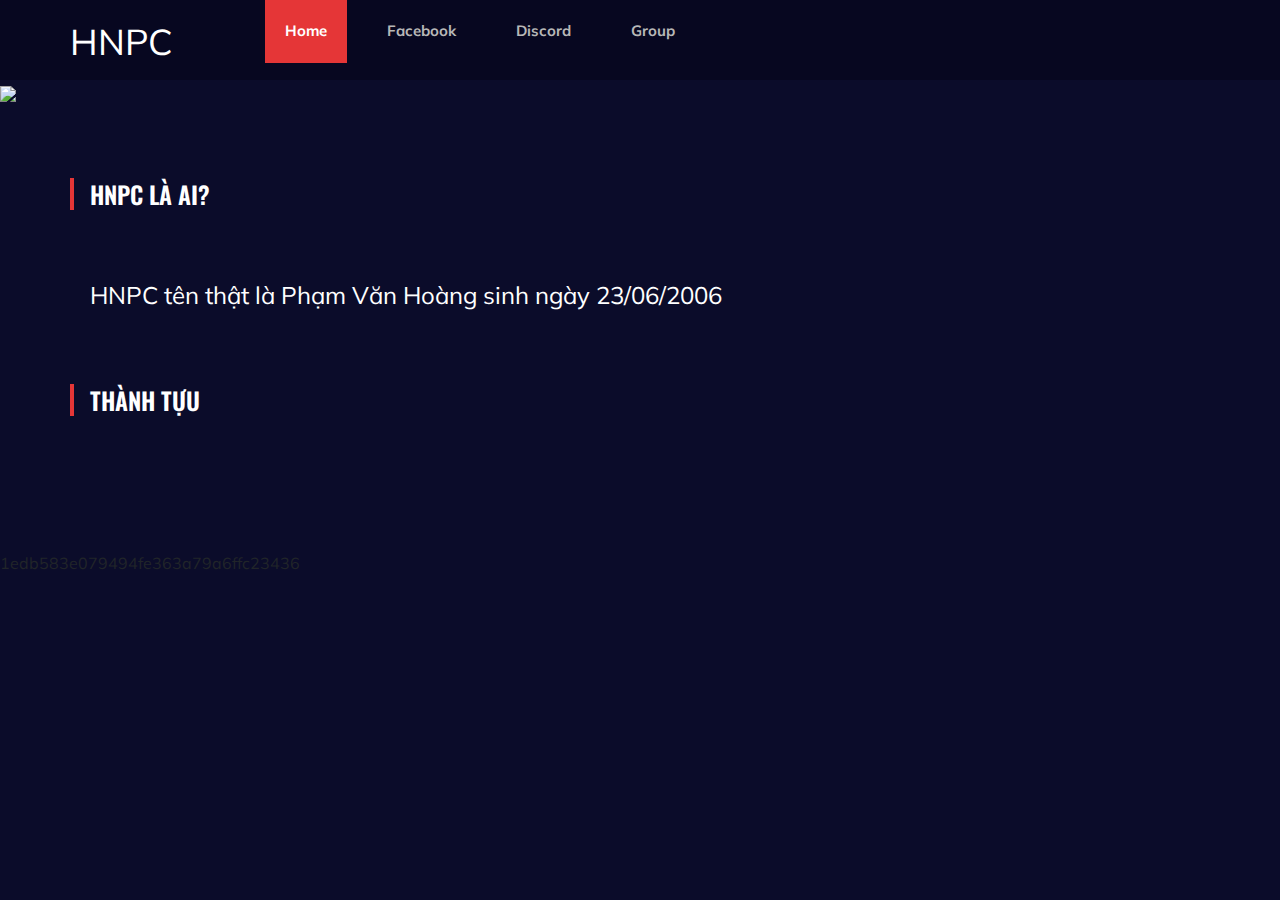
==== index.html @ 7e0d6da2 "mcm" ====
<!DOCTYPE html>
<html lang="zxx">

<head>
    <meta charset="UTF-8">
    <meta name="description" content="Hoàng Nghiền PC - Nhà thiết kế đồ họa">
    <!-- <meta name="keywords" content=""> -->
    <meta name="viewport" content="width=device-width, initial-scale=1.0">
    <meta http-equiv="X-UA-Compatible" content="ie=edge">
    <title>Hoàng Nghiền PC</title>

    <link rel="icon" type="image/x-icon" href="https://scontent.fhan14-2.fna.fbcdn.net/v/t39.30808-6/361406792_1124170755653094_7862707596495150521_n.jpg?_nc_cat=100&cb=99be929b-3346023f&ccb=1-7&_nc_sid=09cbfe&_nc_ohc=GON7nW3yxoQAX_5pI6u&_nc_ht=scontent.fhan14-2.fna&oh=00_AfD_HS1ZX5LnNUnG0liphvD5JGW-tlAgo3LT6BkPPVdLrw&oe=64C5B4A1" />

    <!-- Google Font -->
    <link href="https://fonts.googleapis.com/css2?family=Oswald:wght@300;400;500;600;700&display=swap" rel="stylesheet">
    <link href="https://fonts.googleapis.com/css2?family=Mulish:wght@300;400;500;600;700;800;900&display=swap" rel="stylesheet">

    <!-- Css Styles -->
    <link rel="stylesheet" href="css/bootstrap.min.css" type="text/css">
    <link rel="stylesheet" href="css/font-awesome.min.css" type="text/css">
    <link rel="stylesheet" href="css/elegant-icons.css" type="text/css">
    <link rel="stylesheet" href="css/plyr.css" type="text/css">
    <link rel="stylesheet" href="css/nice-select.css" type="text/css">
    <link rel="stylesheet" href="css/owl.carousel.min.css" type="text/css">
    <link rel="stylesheet" href="css/slicknav.min.css" type="text/css">
    <link rel="stylesheet" href="css/style.css" type="text/css">

    <!-- javascript -->
    <script src="main.js"></script>
</head>

<body>
    <!-- thanh menu -->
    <header class="header">
        <div class="container">
            <div class="row">
                <div class="col-lg-2">
                    <div class="header__logo">
                        <a href="/">
                            <h2>HNPC</h2>
                        </a>
                    </div>
                </div>
                <div class="col-lg-8">
                    <div class="header__nav">
                        <nav class="header__menu mobile-menu">
                            <ul>
                                <li class="active"><a href="#">Home</a></li>
                                
                                <li><a href="https://www.facebook.com/hoang.pham236" target="_blank">Facebook</a></li>
                                <li><a href="https://discord.gg/KnF3zbBE72" target="blank">Discord</a></li>
                                <!-- <li><a href="./blog.html">Contacts</a></li> -->
                                <li><a href="https://www.facebook.com/groups/anime.daytime/">Group</a></li>
                            </ul>
                        </nav>
                    </div>
                </div>
                
            </div>
            <div id="mobile-menu-wrap"></div>
        </div>
    </header>

 <img src="https://scontent.fhan2-3.fna.fbcdn.net/v/t39.30808-6/367999731_1140665440670292_5129583768123472260_n.png?_nc_cat=111&ccb=1-7&_nc_sid=e3f864&_nc_ohc=1h3F0b_g-RoAX_cXSsn&_nc_ht=scontent.fhan2-3.fna&oh=00_AfDlmgV_z2hojPl4GbVsZe6TGpI0APqPNJpWd9ftsTf4Nw&oe=64E1947D">

<!-- Product Section Begin -->
<section class="product spad">
    <div class="container">
        <div class="row">
            <div class="col-lg-8">
                <div class="trending__product">
                    <div class="row">
                        <div class="col-lg-8 col-md-8 col-sm-8">
                            <div class="section-title">
                                <h4>HNPC LÀ AI?</h4>
                                </div>   
                            </div>
                        </div>    
                    </div>
                </div>   
            </div>            
        </div>
    </section>
    
    <div>
        <h4 class="info">HNPC tên thật là Phạm Văn Hoàng sinh ngày 23/06/2006</h4>  
    </div>

    <section class="product spad">
        <div class="container">
            <div class="row">
                <div class="col-lg-8">
                    <div class="trending__product">
                        <div class="row">
                            <div class="col-lg-8 col-md-8 col-sm-8">
                                <div class="section-title">
                                    <h4>THÀNH TỰU</h4>
                                </div>   
                            </div>
                        </div>    
                    </div>
                </div>   
            </div>            
        </div>
    </section>

     <!-- Js Plugins -->
     <script src="https://baclethanxa.me/js/jquery-3.3.1.min.js"></script>
     <script src="https://baclethanxa.me/js/bootstrap.min.js"></script>
     <script src="https://baclethanxa.me/js/player.js"></script>
     <script src="https://baclethanxa.me/js/jquery.nice-select.min.js"></script>
     <script src="https://baclethanxa.me/js/mixitup.min.js"></script>
     <script src="https://baclethanxa.me/js/jquery.slicknav.js"></script>
     <script src="https://baclethanxa.me/js/owl.carousel.min.js"></script>
     <script src="js/main.js"></script>


     <!-- Messenger Plugin chat Code -->
    <div id="fb-root"></div>

    <!-- Your Plugin chat code -->
    <div id="fb-customer-chat" class="fb-customerchat">
    </div>

    <script>
      var chatbox = document.getElementById('fb-customer-chat');
      chatbox.setAttribute("page_id", "104730582729341");
      chatbox.setAttribute("attribution", "biz_inbox");
    </script>

    <!-- Your SDK code -->
    <script>
      window.fbAsyncInit = function() {
        FB.init({
          xfbml            : true,
          version          : 'v17.0'
        });
      };

      (function(d, s, id) {
        var js, fjs = d.getElementsByTagName(s)[0];
        if (d.getElementById(id)) return;
        js = d.createElement(s); js.id = id;
        js.src = 'https://connect.facebook.net/vi_VN/sdk/xfbml.customerchat.js';
        fjs.parentNode.insertBefore(js, fjs);
      }(document, 'script', 'facebook-jssdk'));
    </script>

      

</body>
1edb583e079494fe363a79a6ffc23436
---- css/elegant-icons.css ----
@font-face {
	font-family: 'ElegantIcons';
	src:url('../fonts/ElegantIcons.eot');
	src:url('../fonts/ElegantIcons.eot?#iefix') format('embedded-opentype'),
		url('../fonts/ElegantIcons.woff') format('woff'),
		url('../fonts/ElegantIcons.ttf') format('truetype'),
		url('../fonts/ElegantIcons.svg#ElegantIcons') format('svg');
	font-weight: normal;
	font-style: normal;
}

/* Use the following CSS code if you want to use data attributes for inserting your icons */
[data-icon]:before {
	font-family: 'ElegantIcons';
	content: attr(data-icon);
	speak: none;
	font-weight: normal;
	font-variant: normal;
	text-transform: none;
	line-height: 1;
	-webkit-font-smoothing: antialiased;
	-moz-osx-font-smoothing: grayscale;
}

/* Use the following CSS code if you want to have a class per icon */
/*
Instead of a list of all class selectors,
you can use the generic selector below, but it's slower:
[class*="your-class-prefix"] {
*/
.arrow_up, .arrow_down, .arrow_left, .arrow_right, .arrow_left-up, .arrow_right-up, .arrow_right-down, .arrow_left-down, .arrow-up-down, .arrow_up-down_alt, .arrow_left-right_alt, .arrow_left-right, .arrow_expand_alt2, .arrow_expand_alt, .arrow_condense, .arrow_expand, .arrow_move, .arrow_carrot-up, .arrow_carrot-down, .arrow_carrot-left, .arrow_carrot-right, .arrow_carrot-2up, .arrow_carrot-2down, .arrow_carrot-2left, .arrow_carrot-2right, .arrow_carrot-up_alt2, .arrow_carrot-down_alt2, .arrow_carrot-left_alt2, .arrow_carrot-right_alt2, .arrow_carrot-2up_alt2, .arrow_carrot-2down_alt2, .arrow_carrot-2left_alt2, .arrow_carrot-2right_alt2, .arrow_triangle-up, .arrow_triangle-down, .arrow_triangle-left, .arrow_triangle-right, .arrow_triangle-up_alt2, .arrow_triangle-down_alt2, .arrow_triangle-left_alt2, .arrow_triangle-right_alt2, .arrow_back, .icon_minus-06, .icon_plus, .icon_close, .icon_check, .icon_minus_alt2, .icon_plus_alt2, .icon_close_alt2, .icon_check_alt2, .icon_zoom-out_alt, .icon_zoom-in_alt, .icon_search, .icon_box-empty, .icon_box-selected, .icon_minus-box, .icon_plus-box, .icon_box-checked, .icon_circle-empty, .icon_circle-slelected, .icon_stop_alt2, .icon_stop, .icon_pause_alt2, .icon_pause, .icon_menu, .icon_menu-square_alt2, .icon_menu-circle_alt2, .icon_ul, .icon_ol, .icon_adjust-horiz, .icon_adjust-vert, .icon_document_alt, .icon_documents_alt, .icon_pencil, .icon_pencil-edit_alt, .icon_pencil-edit, .icon_folder-alt, .icon_folder-open_alt, .icon_folder-add_alt, .icon_info_alt, .icon_error-oct_alt, .icon_error-circle_alt, .icon_error-triangle_alt, .icon_question_alt2, .icon_question, .icon_comment_alt, .icon_chat_alt, .icon_vol-mute_alt, .icon_volume-low_alt, .icon_volume-high_alt, .icon_quotations, .icon_quotations_alt2, .icon_clock_alt, .icon_lock_alt, .icon_lock-open_alt, .icon_key_alt, .icon_cloud_alt, .icon_cloud-upload_alt, .icon_cloud-download_alt, .icon_image, .icon_images, .icon_lightbulb_alt, .icon_gift_alt, .icon_house_alt, .icon_genius, .icon_mobile, .icon_tablet, .icon_laptop, .icon_desktop, .icon_camera_alt, .icon_mail_alt, .icon_cone_alt, .icon_ribbon_alt, .icon_bag_alt, .icon_creditcard, .icon_cart_alt, .icon_paperclip, .icon_tag_alt, .icon_tags_alt, .icon_trash_alt, .icon_cursor_alt, .icon_mic_alt, .icon_compass_alt, .icon_pin_alt, .icon_pushpin_alt, .icon_map_alt, .icon_drawer_alt, .icon_toolbox_alt, .icon_book_alt, .icon_calendar, .icon_film, .icon_table, .icon_contacts_alt, .icon_headphones, .icon_lifesaver, .icon_piechart, .icon_refresh, .icon_link_alt, .icon_link, .icon_loading, .icon_blocked, .icon_archive_alt, .icon_heart_alt, .icon_star_alt, .icon_star-half_alt, .icon_star, .icon_star-half, .icon_tools, .icon_tool, .icon_cog, .icon_cogs, .arrow_up_alt, .arrow_down_alt, .arrow_left_alt, .arrow_right_alt, .arrow_left-up_alt, .arrow_right-up_alt, .arrow_right-down_alt, .arrow_left-down_alt, .arrow_condense_alt, .arrow_expand_alt3, .arrow_carrot_up_alt, .arrow_carrot-down_alt, .arrow_carrot-left_alt, .arrow_carrot-right_alt, .arrow_carrot-2up_alt, .arrow_carrot-2dwnn_alt, .arrow_carrot-2left_alt, .arrow_carrot-2right_alt, .arrow_triangle-up_alt, .arrow_triangle-down_alt, .arrow_triangle-left_alt, .arrow_triangle-right_alt, .icon_minus_alt, .icon_plus_alt, .icon_close_alt, .icon_check_alt, .icon_zoom-out, .icon_zoom-in, .icon_stop_alt, .icon_menu-square_alt, .icon_menu-circle_alt, .icon_document, .icon_documents, .icon_pencil_alt, .icon_folder, .icon_folder-open, .icon_folder-add, .icon_folder_upload, .icon_folder_download, .icon_info, .icon_error-circle, .icon_error-oct, .icon_error-triangle, .icon_question_alt, .icon_comment, .icon_chat, .icon_vol-mute, .icon_volume-low, .icon_volume-high, .icon_quotations_alt, .icon_clock, .icon_lock, .icon_lock-open, .icon_key, .icon_cloud, .icon_cloud-upload, .icon_cloud-download, .icon_lightbulb, .icon_gift, .icon_house, .icon_camera, .icon_mail, .icon_cone, .icon_ribbon, .icon_bag, .icon_cart, .icon_tag, .icon_tags, .icon_trash, .icon_cursor, .icon_mic, .icon_compass, .icon_pin, .icon_pushpin, .icon_map, .icon_drawer, .icon_toolbox, .icon_book, .icon_contacts, .icon_archive, .icon_heart, .icon_profile, .icon_group, .icon_grid-2x2, .icon_grid-3x3, .icon_music, .icon_pause_alt, .icon_phone, .icon_upload, .icon_download, .social_facebook, .social_twitter, .social_pinterest, .social_googleplus, .social_tumblr, .social_tumbleupon, .social_wordpress, .social_instagram, .social_dribbble, .social_vimeo, .social_linkedin, .social_rss, .social_deviantart, .social_share, .social_myspace, .social_skype, .social_youtube, .social_picassa, .social_googledrive, .social_flickr, .social_blogger, .social_spotify, .social_delicious, .social_facebook_circle, .social_twitter_circle, .social_pinterest_circle, .social_googleplus_circle, .social_tumblr_circle, .social_stumbleupon_circle, .social_wordpress_circle, .social_instagram_circle, .social_dribbble_circle, .social_vimeo_circle, .social_linkedin_circle, .social_rss_circle, .social_deviantart_circle, .social_share_circle, .social_myspace_circle, .social_skype_circle, .social_youtube_circle, .social_picassa_circle, .social_googledrive_alt2, .social_flickr_circle, .social_blogger_circle, .social_spotify_circle, .social_delicious_circle, .social_facebook_square, .social_twitter_square, .social_pinterest_square, .social_googleplus_square, .social_tumblr_square, .social_stumbleupon_square, .social_wordpress_square, .social_instagram_square, .social_dribbble_square, .social_vimeo_square, .social_linkedin_square, .social_rss_square, .social_deviantart_square, .social_share_square, .social_myspace_square, .social_skype_square, .social_youtube_square, .social_picassa_square, .social_googledrive_square, .social_flickr_square, .social_blogger_square, .social_spotify_square, .social_delicious_square, .icon_printer, .icon_calulator, .icon_building, .icon_floppy, .icon_drive, .icon_search-2, .icon_id, .icon_id-2, .icon_puzzle, .icon_like, .icon_dislike, .icon_mug, .icon_currency, .icon_wallet, .icon_pens, .icon_easel, .icon_flowchart, .icon_datareport, .icon_briefcase, .icon_shield, .icon_percent, .icon_globe, .icon_globe-2, .icon_target, .icon_hourglass, .icon_balance, .icon_rook, .icon_printer-alt, .icon_calculator_alt, .icon_building_alt, .icon_floppy_alt, .icon_drive_alt, .icon_search_alt, .icon_id_alt, .icon_id-2_alt, .icon_puzzle_alt, .icon_like_alt, .icon_dislike_alt, .icon_mug_alt, .icon_currency_alt, .icon_wallet_alt, .icon_pens_alt, .icon_easel_alt, .icon_flowchart_alt, .icon_datareport_alt, .icon_briefcase_alt, .icon_shield_alt, .icon_percent_alt, .icon_globe_alt, .icon_clipboard {
	font-family: 'ElegantIcons';
	speak: none;
	font-style: normal;
	font-weight: normal;
	font-variant: normal;
	text-transform: none;
	line-height: 1;
	-webkit-font-smoothing: antialiased;
}
.arrow_up:before {
	content: "\21";
}
.arrow_down:before {
	content: "\22";
}
.arrow_left:before {
	content: "\23";
}
.arrow_right:before {
	content: "\24";
}
.arrow_left-up:before {
	content: "\25";
}
.arrow_right-up:before {
	content: "\26";
}
.arrow_right-down:before {
	content: "\27";
}
.arrow_left-down:before {
	content: "\28";
}
.arrow-up-down:before {
	content: "\29";
}
.arrow_up-down_alt:before {
	content: "\2a";
}
.arrow_left-right_alt:before {
	content: "\2b";
}
.arrow_left-right:before {
	content: "\2c";
}
.arrow_expand_alt2:before {
	content: "\2d";
}
.arrow_expand_alt:before {
	content: "\2e";
}
.arrow_condense:before {
	content: "\2f";
}
.arrow_expand:before {
	content: "\30";
}
.arrow_move:before {
	content: "\31";
}
.arrow_carrot-up:before {
	content: "\32";
}
.arrow_carrot-down:before {
	content: "\33";
}
.arrow_carrot-left:before {
	content: "\34";
}
.arrow_carrot-right:before {
	content: "\35";
}
.arrow_carrot-2up:before {
	content: "\36";
}
.arrow_carrot-2down:before {
	content: "\37";
}
.arrow_carrot-2left:before {
	content: "\38";
}
.arrow_carrot-2right:before {
	content: "\39";
}
.arrow_carrot-up_alt2:before {
	content: "\3a";
}
.arrow_carrot-down_alt2:before {
	content: "\3b";
}
.arrow_carrot-left_alt2:before {
	content: "\3c";
}
.arrow_carrot-right_alt2:before {
	content: "\3d";
}
.arrow_carrot-2up_alt2:before {
	content: "\3e";
}
.arrow_carrot-2down_alt2:before {
	content: "\3f";
}
.arrow_carrot-2left_alt2:before {
	content: "\40";
}
.arrow_carrot-2right_alt2:before {
	content: "\41";
}
.arrow_triangle-up:before {
	content: "\42";
}
.arrow_triangle-down:before {
	content: "\43";
}
.arrow_triangle-left:before {
	content: "\44";
}
.arrow_triangle-right:before {
	content: "\45";
}
.arrow_triangle-up_alt2:before {
	content: "\46";
}
.arrow_triangle-down_alt2:before {
	content: "\47";
}
.arrow_triangle-left_alt2:before {
	content: "\48";
}
.arrow_triangle-right_alt2:before {
	content: "\49";
}
.arrow_back:before {
	content: "\4a";
}
.icon_minus-06:before {
	content: "\4b";
}
.icon_plus:before {
	content: "\4c";
}
.icon_close:before {
	content: "\4d";
}
.icon_check:before {
	content: "\4e";
}
.icon_minus_alt2:before {
	content: "\4f";
}
.icon_plus_alt2:before {
	content: "\50";
}
.icon_close_alt2:before {
	content: "\51";
}
.icon_check_alt2:before {
	content: "\52";
}
.icon_zoom-out_alt:before {
	content: "\53";
}
.icon_zoom-in_alt:before {
	content: "\54";
}
.icon_search:before {
	content: "\55";
}
.icon_box-empty:before {
	content: "\56";
}
.icon_box-selected:before {
	content: "\57";
}
.icon_minus-box:before {
	content: "\58";
}
.icon_plus-box:before {
	content: "\59";
}
.icon_box-checked:before {
	content: "\5a";
}
.icon_circle-empty:before {
	content: "\5b";
}
.icon_circle-slelected:before {
	content: "\5c";
}
.icon_stop_alt2:before {
	content: "\5d";
}
.icon_stop:before {
	content: "\5e";
}
.icon_pause_alt2:before {
	content: "\5f";
}
.icon_pause:before {
	content: "\60";
}
.icon_menu:before {
	content: "\61";
}
.icon_menu-square_alt2:before {
	content: "\62";
}
.icon_menu-circle_alt2:before {
	content: "\63";
}
.icon_ul:before {
	content: "\64";
}
.icon_ol:before {
	content: "\65";
}
.icon_adjust-horiz:before {
	content: "\66";
}
.icon_adjust-vert:before {
	content: "\67";
}
.icon_document_alt:before {
	content: "\68";
}
.icon_documents_alt:before {
	content: "\69";
}
.icon_pencil:before {
	content: "\6a";
}
.icon_pencil-edit_alt:before {
	content: "\6b";
}
.icon_pencil-edit:before {
	content: "\6c";
}
.icon_folder-alt:before {
	content: "\6d";
}
.icon_folder-open_alt:before {
	content: "\6e";
}
.icon_folder-add_alt:before {
	content: "\6f";
}
.icon_info_alt:before {
	content: "\70";
}
.icon_error-oct_alt:before {
	content: "\71";
}
.icon_error-circle_alt:before {
	content: "\72";
}
.icon_error-triangle_alt:before {
	content: "\73";
}
.icon_question_alt2:before {
	content: "\74";
}
.icon_question:before {
	content: "\75";
}
.icon_comment_alt:before {
	content: "\76";
}
.icon_chat_alt:before {
	content: "\77";
}
.icon_vol-mute_alt:before {
	content: "\78";
}
.icon_volume-low_alt:before {
	content: "\79";
}
.icon_volume-high_alt:before {
	content: "\7a";
}
.icon_quotations:before {
	content: "\7b";
}
.icon_quotations_alt2:before {
	content: "\7c";
}
.icon_clock_alt:before {
	content: "\7d";
}
.icon_lock_alt:before {
	content: "\7e";
}
.icon_lock-open_alt:before {
	content: "\e000";
}
.icon_key_alt:before {
	content: "\e001";
}
.icon_cloud_alt:before {
	content: "\e002";
}
.icon_cloud-upload_alt:before {
	content: "\e003";
}
.icon_cloud-download_alt:before {
	content: "\e004";
}
.icon_image:before {
	content: "\e005";
}
.icon_images:before {
	content: "\e006";
}
.icon_lightbulb_alt:before {
	content: "\e007";
}
.icon_gift_alt:before {
	content: "\e008";
}
.icon_house_alt:before {
	content: "\e009";
}
.icon_genius:before {
	content: "\e00a";
}
.icon_mobile:before {
	content: "\e00b";
}
.icon_tablet:before {
	content: "\e00c";
}
.icon_laptop:before {
	content: "\e00d";
}
.icon_desktop:before {
	content: "\e00e";
}
.icon_camera_alt:before {
	content: "\e00f";
}
.icon_mail_alt:before {
	content: "\e010";
}
.icon_cone_alt:before {
	content: "\e011";
}
.icon_ribbon_alt:before {
	content: "\e012";
}
.icon_bag_alt:before {
	content: "\e013";
}
.icon_creditcard:before {
	content: "\e014";
}
.icon_cart_alt:before {
	content: "\e015";
}
.icon_paperclip:before {
	content: "\e016";
}
.icon_tag_alt:before {
	content: "\e017";
}
.icon_tags_alt:before {
	content: "\e018";
}
.icon_trash_alt:before {
	content: "\e019";
}
.icon_cursor_alt:before {
	content: "\e01a";
}
.icon_mic_alt:before {
	content: "\e01b";
}
.icon_compass_alt:before {
	content: "\e01c";
}
.icon_pin_alt:before {
	content: "\e01d";
}
.icon_pushpin_alt:before {
	content: "\e01e";
}
.icon_map_alt:before {
	content: "\e01f";
}
.icon_drawer_alt:before {
	content: "\e020";
}
.icon_toolbox_alt:before {
	content: "\e021";
}
.icon_book_alt:before {
	content: "\e022";
}
.icon_calendar:before {
	content: "\e023";
}
.icon_film:before {
	content: "\e024";
}
.icon_table:before {
	content: "\e025";
}
.icon_contacts_alt:before {
	content: "\e026";
}
.icon_headphones:before {
	content: "\e027";
}
.icon_lifesaver:before {
	content: "\e028";
}
.icon_piechart:before {
	content: "\e029";
}
.icon_refresh:before {
	content: "\e02a";
}
.icon_link_alt:before {
	content: "\e02b";
}
.icon_link:before {
	content: "\e02c";
}
.icon_loading:before {
	content: "\e02d";
}
.icon_blocked:before {
	content: "\e02e";
}
.icon_archive_alt:before {
	content: "\e02f";
}
.icon_heart_alt:before {
	content: "\e030";
}
.icon_star_alt:before {
	content: "\e031";
}
.icon_star-half_alt:before {
	content: "\e032";
}
.icon_star:before {
	content: "\e033";
}
.icon_star-half:before {
	content: "\e034";
}
.icon_tools:before {
	content: "\e035";
}
.icon_tool:before {
	content: "\e036";
}
.icon_cog:before {
	content: "\e037";
}
.icon_cogs:before {
	content: "\e038";
}
.arrow_up_alt:before {
	content: "\e039";
}
.arrow_down_alt:before {
	content: "\e03a";
}
.arrow_left_alt:before {
	content: "\e03b";
}
.arrow_right_alt:before {
	content: "\e03c";
}
.arrow_left-up_alt:before {
	content: "\e03d";
}
.arrow_right-up_alt:before {
	content: "\e03e";
}
.arrow_right-down_alt:before {
	content: "\e03f";
}
.arrow_left-down_alt:before {
	content: "\e040";
}
.arrow_condense_alt:before {
	content: "\e041";
}
.arrow_expand_alt3:before {
	content: "\e042";
}
.arrow_carrot_up_alt:before {
	content: "\e043";
}
.arrow_carrot-down_alt:before {
	content: "\e044";
}
.arrow_carrot-left_alt:before {
	content: "\e045";
}
.arrow_carrot-right_alt:before {
	content: "\e046";
}
.arrow_carrot-2up_alt:before {
	content: "\e047";
}
.arrow_carrot-2dwnn_alt:before {
	content: "\e048";
}
.arrow_carrot-2left_alt:before {
	content: "\e049";
}
.arrow_carrot-2right_alt:before {
	content: "\e04a";
}
.arrow_triangle-up_alt:before {
	content: "\e04b";
}
.arrow_triangle-down_alt:before {
	content: "\e04c";
}
.arrow_triangle-left_alt:before {
	content: "\e04d";
}
.arrow_triangle-right_alt:before {
	content: "\e04e";
}
.icon_minus_alt:before {
	content: "\e04f";
}
.icon_plus_alt:before {
	content: "\e050";
}
.icon_close_alt:before {
	content: "\e051";
}
.icon_check_alt:before {
	content: "\e052";
}
.icon_zoom-out:before {
	content: "\e053";
}
.icon_zoom-in:before {
	content: "\e054";
}
.icon_stop_alt:before {
	content: "\e055";
}
.icon_menu-square_alt:before {
	content: "\e056";
}
.icon_menu-circle_alt:before {
	content: "\e057";
}
.icon_document:before {
	content: "\e058";
}
.icon_documents:before {
	content: "\e059";
}
.icon_pencil_alt:before {
	content: "\e05a";
}
.icon_folder:before {
	content: "\e05b";
}
.icon_folder-open:before {
	content: "\e05c";
}
.icon_folder-add:before {
	content: "\e05d";
}
.icon_folder_upload:before {
	content: "\e05e";
}
.icon_folder_download:before {
	content: "\e05f";
}
.icon_info:before {
	content: "\e060";
}
.icon_error-circle:before {
	content: "\e061";
}
.icon_error-oct:before {
	content: "\e062";
}
.icon_error-triangle:before {
	content: "\e063";
}
.icon_question_alt:before {
	content: "\e064";
}
.icon_comment:before {
	content: "\e065";
}
.icon_chat:before {
	content: "\e066";
}
.icon_vol-mute:before {
	content: "\e067";
}
.icon_volume-low:before {
	content: "\e068";
}
.icon_volume-high:before {
	content: "\e069";
}
.icon_quotations_alt:before {
	content: "\e06a";
}
.icon_clock:before {
	content: "\e06b";
}
.icon_lock:before {
	content: "\e06c";
}
.icon_lock-open:before {
	content: "\e06d";
}
.icon_key:before {
	content: "\e06e";
}
.icon_cloud:before {
	content: "\e06f";
}
.icon_cloud-upload:before {
	content: "\e070";
}
.icon_cloud-download:before {
	content: "\e071";
}
.icon_lightbulb:before {
	content: "\e072";
}
.icon_gift:before {
	content: "\e073";
}
.icon_house:before {
	content: "\e074";
}
.icon_camera:before {
	content: "\e075";
}
.icon_mail:before {
	content: "\e076";
}
.icon_cone:before {
	content: "\e077";
}
.icon_ribbon:before {
	content: "\e078";
}
.icon_bag:before {
	content: "\e079";
}
.icon_cart:before {
	content: "\e07a";
}
.icon_tag:before {
	content: "\e07b";
}
.icon_tags:before {
	content: "\e07c";
}
.icon_trash:before {
	content: "\e07d";
}
.icon_cursor:before {
	content: "\e07e";
}
.icon_mic:before {
	content: "\e07f";
}
.icon_compass:before {
	content: "\e080";
}
.icon_pin:before {
	content: "\e081";
}
.icon_pushpin:before {
	content: "\e082";
}
.icon_map:before {
	content: "\e083";
}
.icon_drawer:before {
	content: "\e084";
}
.icon_toolbox:before {
	content: "\e085";
}
.icon_book:before {
	content: "\e086";
}
.icon_contacts:before {
	content: "\e087";
}
.icon_archive:before {
	content: "\e088";
}
.icon_heart:before {
	content: "\e089";
}
.icon_profile:before {
	content: "\e08a";
}
.icon_group:before {
	content: "\e08b";
}
.icon_grid-2x2:before {
	content: "\e08c";
}
.icon_grid-3x3:before {
	content: "\e08d";
}
.icon_music:before {
	content: "\e08e";
}
.icon_pause_alt:before {
	content: "\e08f";
}
.icon_phone:before {
	content: "\e090";
}
.icon_upload:before {
	content: "\e091";
}
.icon_download:before {
	content: "\e092";
}
.social_facebook:before {
	content: "\e093";
}
.social_twitter:before {
	content: "\e094";
}
.social_pinterest:before {
	content: "\e095";
}
.social_googleplus:before {
	content: "\e096";
}
.social_tumblr:before {
	content: "\e097";
}
.social_tumbleupon:before {
	content: "\e098";
}
.social_wordpress:before {
	content: "\e099";
}
.social_instagram:before {
	content: "\e09a";
}
.social_dribbble:before {
	content: "\e09b";
}
.social_vimeo:before {
	content: "\e09c";
}
.social_linkedin:before {
	content: "\e09d";
}
.social_rss:before {
	content: "\e09e";
}
.social_deviantart:before {
	content: "\e09f";
}
.social_share:before {
	content: "\e0a0";
}
.social_myspace:before {
	content: "\e0a1";
}
.social_skype:before {
	content: "\e0a2";
}
.social_youtube:before {
	content: "\e0a3";
}
.social_picassa:before {
	content: "\e0a4";
}
.social_googledrive:before {
	content: "\e0a5";
}
.social_flickr:before {
	content: "\e0a6";
}
.social_blogger:before {
	content: "\e0a7";
}
.social_spotify:before {
	content: "\e0a8";
}
.social_delicious:before {
	content: "\e0a9";
}
.social_facebook_circle:before {
	content: "\e0aa";
}
.social_twitter_circle:before {
	content: "\e0ab";
}
.social_pinterest_circle:before {
	content: "\e0ac";
}
.social_googleplus_circle:before {
	content: "\e0ad";
}
.social_tumblr_circle:before {
	content: "\e0ae";
}
.social_stumbleupon_circle:before {
	content: "\e0af";
}
.social_wordpress_circle:before {
	content: "\e0b0";
}
.social_instagram_circle:before {
	content: "\e0b1";
}
.social_dribbble_circle:before {
	content: "\e0b2";
}
.social_vimeo_circle:before {
	content: "\e0b3";
}
.social_linkedin_circle:before {
	content: "\e0b4";
}
.social_rss_circle:before {
	content: "\e0b5";
}
.social_deviantart_circle:before {
	content: "\e0b6";
}
.social_share_circle:before {
	content: "\e0b7";
}
.social_myspace_circle:before {
	content: "\e0b8";
}
.social_skype_circle:before {
	content: "\e0b9";
}
.social_youtube_circle:before {
	content: "\e0ba";
}
.social_picassa_circle:before {
	content: "\e0bb";
}
.social_googledrive_alt2:before {
	content: "\e0bc";
}
.social_flickr_circle:before {
	content: "\e0bd";
}
.social_blogger_circle:before {
	content: "\e0be";
}
.social_spotify_circle:before {
	content: "\e0bf";
}
.social_delicious_circle:before {
	content: "\e0c0";
}
.social_facebook_square:before {
	content: "\e0c1";
}
.social_twitter_square:before {
	content: "\e0c2";
}
.social_pinterest_square:before {
	content: "\e0c3";
}
.social_googleplus_square:before {
	content: "\e0c4";
}
.social_tumblr_square:before {
	content: "\e0c5";
}
.social_stumbleupon_square:before {
	content: "\e0c6";
}
.social_wordpress_square:before {
	content: "\e0c7";
}
.social_instagram_square:before {
	content: "\e0c8";
}
.social_dribbble_square:before {
	content: "\e0c9";
}
.social_vimeo_square:before {
	content: "\e0ca";
}
.social_linkedin_square:before {
	content: "\e0cb";
}
.social_rss_square:before {
	content: "\e0cc";
}
.social_deviantart_square:before {
	content: "\e0cd";
}
.social_share_square:before {
	content: "\e0ce";
}
.social_myspace_square:before {
	content: "\e0cf";
}
.social_skype_square:before {
	content: "\e0d0";
}
.social_youtube_square:before {
	content: "\e0d1";
}
.social_picassa_square:before {
	content: "\e0d2";
}
.social_googledrive_square:before {
	content: "\e0d3";
}
.social_flickr_square:before {
	content: "\e0d4";
}
.social_blogger_square:before {
	content: "\e0d5";
}
.social_spotify_square:before {
	content: "\e0d6";
}
.social_delicious_square:before {
	content: "\e0d7";
}
.icon_printer:before {
	content: "\e103";
}
.icon_calulator:before {
	content: "\e0ee";
}
.icon_building:before {
	content: "\e0ef";
}
.icon_floppy:before {
	content: "\e0e8";
}
.icon_drive:before {
	content: "\e0ea";
}
.icon_search-2:before {
	content: "\e101";
}
.icon_id:before {
	content: "\e107";
}
.icon_id-2:before {
	content: "\e108";
}
.icon_puzzle:before {
	content: "\e102";
}
.icon_like:before {
	content: "\e106";
}
.icon_dislike:before {
	content: "\e0eb";
}
.icon_mug:before {
	content: "\e105";
}
.icon_currency:before {
	content: "\e0ed";
}
.icon_wallet:before {
	content: "\e100";
}
.icon_pens:before {
	content: "\e104";
}
.icon_easel:before {
	content: "\e0e9";
}
.icon_flowchart:before {
	content: "\e109";
}
.icon_datareport:before {
	content: "\e0ec";
}
.icon_briefcase:before {
	content: "\e0fe";
}
.icon_shield:before {
	content: "\e0f6";
}
.icon_percent:before {
	content: "\e0fb";
}
.icon_globe:before {
	content: "\e0e2";
}
.icon_globe-2:before {
	content: "\e0e3";
}
.icon_target:before {
	content: "\e0f5";
}
.icon_hourglass:before {
	content: "\e0e1";
}
.icon_balance:before {
	content: "\e0ff";
}
.icon_rook:before {
	content: "\e0f8";
}
.icon_printer-alt:before {
	content: "\e0fa";
}
.icon_calculator_alt:before {
	content: "\e0e7";
}
.icon_building_alt:before {
	content: "\e0fd";
}
.icon_floppy_alt:before {
	content: "\e0e4";
}
.icon_drive_alt:before {
	content: "\e0e5";
}
.icon_search_alt:before {
	content: "\e0f7";
}
.icon_id_alt:before {
	content: "\e0e0";
}
.icon_id-2_alt:before {
	content: "\e0fc";
}
.icon_puzzle_alt:before {
	content: "\e0f9";
}
.icon_like_alt:before {
	content: "\e0dd";
}
.icon_dislike_alt:before {
	content: "\e0f1";
}
.icon_mug_alt:before {
	content: "\e0dc";
}
.icon_currency_alt:before {
	content: "\e0f3";
}
.icon_wallet_alt:before {
	content: "\e0d8";
}
.icon_pens_alt:before {
	content: "\e0db";
}
.icon_easel_alt:before {
	content: "\e0f0";
}
.icon_flowchart_alt:before {
	content: "\e0df";
}
.icon_datareport_alt:before {
	content: "\e0f2";
}
.icon_briefcase_alt:before {
	content: "\e0f4";
}
.icon_shield_alt:before {
	content: "\e0d9";
}
.icon_percent_alt:before {
	content: "\e0da";
}
.icon_globe_alt:before {
	content: "\e0de";
}
.icon_clipboard:before {
	content: "\e0e6";
}


	.glyph {
		float: left;
		text-align: center;
		padding: .75em;
		margin: .4em 1.5em .75em 0;
		width: 6em;
text-shadow: none;
	}
        .glyph_big {
        font-size: 128px;
        color: #59c5dc;
        float: left;
        margin-right: 20px;
        }

        .glyph div { padding-bottom: 10px;}

	.glyph input {
		font-family: consolas, monospace;
		font-size: 12px;
		width: 100%;
		text-align: center;
		border: 0;
		box-shadow: 0 0 0 1px #ccc;
		padding: .2em;
                -moz-border-radius: 5px;
                -webkit-border-radius: 5px;
	}
	.centered {
		margin-left: auto;
		margin-right: auto;
	}
	.glyph .fs1 {
		font-size: 2em;
	}
---- css/plyr.css ----
@keyframes plyr-progress{to{background-position:25px 0;background-position:var(--plyr-progress-loading-size,25px) 0}}@keyframes plyr-popup{0%{opacity:.5;transform:translateY(10px)}to{opacity:1;transform:translateY(0)}}@keyframes plyr-fade-in{from{opacity:0}to{opacity:1}}.plyr{-moz-osx-font-smoothing:grayscale;-webkit-font-smoothing:antialiased;align-items:center;direction:ltr;display:flex;flex-direction:column;font-family:inherit;font-family:var(--plyr-font-family,inherit);font-variant-numeric:tabular-nums;font-weight:400;font-weight:var(--plyr-font-weight-regular,400);height:100%;line-height:1.7;line-height:var(--plyr-line-height,1.7);max-width:100%;min-width:200px;position:relative;text-shadow:none;transition:box-shadow .3s ease;z-index:0}.plyr audio,.plyr iframe,.plyr video{display:block;height:100%;width:100%}.plyr button{font:inherit;line-height:inherit;width:auto}.plyr:focus{outline:0}.plyr--full-ui{box-sizing:border-box}.plyr--full-ui *,.plyr--full-ui ::after,.plyr--full-ui ::before{box-sizing:inherit}.plyr--full-ui a,.plyr--full-ui button,.plyr--full-ui input,.plyr--full-ui label{touch-action:manipulation}.plyr__badge{background:#4a5464;background:var(--plyr-badge-background,#4a5464);border-radius:2px;border-radius:var(--plyr-badge-border-radius,2px);color:#fff;color:var(--plyr-badge-text-color,#fff);font-size:9px;font-size:var(--plyr-font-size-badge,9px);line-height:1;padding:3px 4px}.plyr--full-ui ::-webkit-media-text-track-container{display:none}.plyr__captions{animation:plyr-fade-in .3s ease;bottom:0;display:none;font-size:13px;font-size:var(--plyr-font-size-small,13px);left:0;padding:10px;padding:var(--plyr-control-spacing,10px);position:absolute;text-align:center;transition:transform .4s ease-in-out;width:100%}.plyr__captions span:empty{display:none}@media (min-width:480px){.plyr__captions{font-size:15px;font-size:var(--plyr-font-size-base,15px);padding:calc(10px * 2);padding:calc(var(--plyr-control-spacing,10px) * 2)}}@media (min-width:768px){.plyr__captions{font-size:18px;font-size:var(--plyr-font-size-large,18px)}}.plyr--captions-active .plyr__captions{display:block}.plyr:not(.plyr--hide-controls) .plyr__controls:not(:empty)~.plyr__captions{transform:translateY(calc(10px * -4));transform:translateY(calc(var(--plyr-control-spacing,10px) * -4))}.plyr__caption{background:rgba(0,0,0,.8);background:var(--plyr-captions-background,rgba(0,0,0,.8));border-radius:2px;-webkit-box-decoration-break:clone;box-decoration-break:clone;color:#fff;color:var(--plyr-captions-text-color,#fff);line-height:185%;padding:.2em .5em;white-space:pre-wrap}.plyr__caption div{display:inline}.plyr__control{background:0 0;border:0;border-radius:3px;border-radius:var(--plyr-control-radius,3px);color:inherit;cursor:pointer;flex-shrink:0;overflow:visible;padding:calc(10px * .7);padding:calc(var(--plyr-control-spacing,10px) * .7);position:relative;transition:all .3s ease}.plyr__control svg{display:block;fill:currentColor;height:18px;height:var(--plyr-control-icon-size,18px);pointer-events:none;width:18px;width:var(--plyr-control-icon-size,18px)}.plyr__control:focus{outline:0}.plyr__control.plyr__tab-focus{outline-color:#00b3ff;outline-color:var(--plyr-tab-focus-color,var(--plyr-color-main,var(--plyr-color-main,#00b3ff)));outline-offset:2px;outline-style:dotted;outline-width:3px}a.plyr__control{text-decoration:none}a.plyr__control::after,a.plyr__control::before{display:none}.plyr__control.plyr__control--pressed .icon--not-pressed,.plyr__control.plyr__control--pressed .label--not-pressed,.plyr__control:not(.plyr__control--pressed) .icon--pressed,.plyr__control:not(.plyr__control--pressed) .label--pressed{display:none}.plyr--full-ui ::-webkit-media-controls{display:none}.plyr__controls{align-items:center;display:flex;justify-content:flex-end;text-align:center}.plyr__controls .plyr__progress__container{flex:1;min-width:0}.plyr__controls .plyr__controls__item{margin-left:calc(10px / 4);margin-left:calc(var(--plyr-control-spacing,10px)/ 4)}.plyr__controls .plyr__controls__item:first-child{margin-left:0;margin-right:auto}.plyr__controls .plyr__controls__item.plyr__progress__container{padding-left:calc(10px / 4);padding-left:calc(var(--plyr-control-spacing,10px)/ 4)}.plyr__controls .plyr__controls__item.plyr__time{padding:0 calc(10px / 2);padding:0 calc(var(--plyr-control-spacing,10px)/ 2)}.plyr__controls .plyr__controls__item.plyr__progress__container:first-child,.plyr__controls .plyr__controls__item.plyr__time+.plyr__time,.plyr__controls .plyr__controls__item.plyr__time:first-child{padding-left:0}.plyr__controls:empty{display:none}.plyr [data-plyr=airplay],.plyr [data-plyr=captions],.plyr [data-plyr=fullscreen],.plyr [data-plyr=pip]{display:none}.plyr--airplay-supported [data-plyr=airplay],.plyr--captions-enabled [data-plyr=captions],.plyr--fullscreen-enabled [data-plyr=fullscreen],.plyr--pip-supported [data-plyr=pip]{display:inline-block}.plyr__menu{display:flex;position:relative}.plyr__menu .plyr__control svg{transition:transform .3s ease}.plyr__menu .plyr__control[aria-expanded=true] svg{transform:rotate(90deg)}.plyr__menu .plyr__control[aria-expanded=true] .plyr__tooltip{display:none}.plyr__menu__container{animation:plyr-popup .2s ease;background:rgba(255,255,255,.9);background:var(--plyr-menu-background,rgba(255,255,255,.9));border-radius:4px;bottom:100%;box-shadow:0 1px 2px rgba(0,0,0,.15);box-shadow:var(--plyr-menu-shadow,0 1px 2px rgba(0,0,0,.15));color:#4a5464;color:var(--plyr-menu-color,#4a5464);font-size:15px;font-size:var(--plyr-font-size-base,15px);margin-bottom:10px;position:absolute;right:-3px;text-align:left;white-space:nowrap;z-index:3}.plyr__menu__container>div{overflow:hidden;transition:height .35s cubic-bezier(.4,0,.2,1),width .35s cubic-bezier(.4,0,.2,1)}.plyr__menu__container::after{border:4px solid transparent;border:var(--plyr-menu-arrow-size,4px) solid transparent;border-top-color:rgba(255,255,255,.9);border-top-color:var(--plyr-menu-background,rgba(255,255,255,.9));content:'';height:0;position:absolute;right:calc(((18px / 2) + calc(10px * .7)) - (4px / 2));right:calc(((var(--plyr-control-icon-size,18px)/ 2) + calc(var(--plyr-control-spacing,10px) * .7)) - (var(--plyr-menu-arrow-size,4px)/ 2));top:100%;width:0}.plyr__menu__container [role=menu]{padding:calc(10px * .7);padding:calc(var(--plyr-control-spacing,10px) * .7)}.plyr__menu__container [role=menuitem],.plyr__menu__container [role=menuitemradio]{margin-top:2px}.plyr__menu__container [role=menuitem]:first-child,.plyr__menu__container [role=menuitemradio]:first-child{margin-top:0}.plyr__menu__container .plyr__control{align-items:center;color:#4a5464;color:var(--plyr-menu-color,#4a5464);display:flex;font-size:13px;font-size:var(--plyr-font-size-menu,var(--plyr-font-size-small,13px));padding-bottom:calc(calc(10px * .7)/ 1.5);padding-bottom:calc(calc(var(--plyr-control-spacing,10px) * .7)/ 1.5);padding-left:calc(calc(10px * .7) * 1.5);padding-left:calc(calc(var(--plyr-control-spacing,10px) * .7) * 1.5);padding-right:calc(calc(10px * .7) * 1.5);padding-right:calc(calc(var(--plyr-control-spacing,10px) * .7) * 1.5);padding-top:calc(calc(10px * .7)/ 1.5);padding-top:calc(calc(var(--plyr-control-spacing,10px) * .7)/ 1.5);-webkit-user-select:none;-ms-user-select:none;user-select:none;width:100%}.plyr__menu__container .plyr__control>span{align-items:inherit;display:flex;width:100%}.plyr__menu__container .plyr__control::after{border:4px solid transparent;border:var(--plyr-menu-item-arrow-size,4px) solid transparent;content:'';position:absolute;top:50%;transform:translateY(-50%)}.plyr__menu__container .plyr__control--forward{padding-right:calc(calc(10px * .7) * 4);padding-right:calc(calc(var(--plyr-control-spacing,10px) * .7) * 4)}.plyr__menu__container .plyr__control--forward::after{border-left-color:#728197;border-left-color:var(--plyr-menu-arrow-color,#728197);right:calc((calc(10px * .7) * 1.5) - 4px);right:calc((calc(var(--plyr-control-spacing,10px) * .7) * 1.5) - var(--plyr-menu-item-arrow-size,4px))}.plyr__menu__container .plyr__control--forward.plyr__tab-focus::after,.plyr__menu__container .plyr__control--forward:hover::after{border-left-color:currentColor}.plyr__menu__container .plyr__control--back{font-weight:400;font-weight:var(--plyr-font-weight-regular,400);margin:calc(10px * .7);margin:calc(var(--plyr-control-spacing,10px) * .7);margin-bottom:calc(calc(10px * .7)/ 2);margin-bottom:calc(calc(var(--plyr-control-spacing,10px) * .7)/ 2);padding-left:calc(calc(10px * .7) * 4);padding-left:calc(calc(var(--plyr-control-spacing,10px) * .7) * 4);position:relative;width:calc(100% - (calc(10px * .7) * 2));width:calc(100% - (calc(var(--plyr-control-spacing,10px) * .7) * 2))}.plyr__menu__container .plyr__control--back::after{border-right-color:#728197;border-right-color:var(--plyr-menu-arrow-color,#728197);left:calc((calc(10px * .7) * 1.5) - 4px);left:calc((calc(var(--plyr-control-spacing,10px) * .7) * 1.5) - var(--plyr-menu-item-arrow-size,4px))}.plyr__menu__container .plyr__control--back::before{background:#dcdfe5;background:var(--plyr-menu-back-border-color,#dcdfe5);box-shadow:0 1px 0 #fff;box-shadow:0 1px 0 var(--plyr-menu-back-border-shadow-color,#fff);content:'';height:1px;left:0;margin-top:calc(calc(10px * .7)/ 2);margin-top:calc(calc(var(--plyr-control-spacing,10px) * .7)/ 2);overflow:hidden;position:absolute;right:0;top:100%}.plyr__menu__container .plyr__control--back.plyr__tab-focus::after,.plyr__menu__container .plyr__control--back:hover::after{border-right-color:currentColor}.plyr__menu__container .plyr__control[role=menuitemradio]{padding-left:calc(10px * .7);padding-left:calc(var(--plyr-control-spacing,10px) * .7)}.plyr__menu__container .plyr__control[role=menuitemradio]::after,.plyr__menu__container .plyr__control[role=menuitemradio]::before{border-radius:100%}.plyr__menu__container .plyr__control[role=menuitemradio]::before{background:rgba(0,0,0,.1);content:'';display:block;flex-shrink:0;height:16px;margin-right:10px;margin-right:var(--plyr-control-spacing,10px);transition:all .3s ease;width:16px}.plyr__menu__container .plyr__control[role=menuitemradio]::after{background:#fff;border:0;height:6px;left:12px;opacity:0;top:50%;transform:translateY(-50%) scale(0);transition:transform .3s ease,opacity .3s ease;width:6px}.plyr__menu__container .plyr__control[role=menuitemradio][aria-checked=true]::before{background:#00b3ff;background:var(--plyr-control-toggle-checked-background,var(--plyr-color-main,var(--plyr-color-main,#00b3ff)))}.plyr__menu__container .plyr__control[role=menuitemradio][aria-checked=true]::after{opacity:1;transform:translateY(-50%) scale(1)}.plyr__menu__container .plyr__control[role=menuitemradio].plyr__tab-focus::before,.plyr__menu__container .plyr__control[role=menuitemradio]:hover::before{background:rgba(35,40,47,.1)}.plyr__menu__container .plyr__menu__value{align-items:center;display:flex;margin-left:auto;margin-right:calc((calc(10px * .7) - 2) * -1);margin-right:calc((calc(var(--plyr-control-spacing,10px) * .7) - 2) * -1);overflow:hidden;padding-left:calc(calc(10px * .7) * 3.5);padding-left:calc(calc(var(--plyr-control-spacing,10px) * .7) * 3.5);pointer-events:none}.plyr--full-ui input[type=range]{-webkit-appearance:none;background:0 0;border:0;border-radius:calc(13px * 2);border-radius:calc(var(--plyr-range-thumb-height,13px) * 2);color:#00b3ff;color:var(--plyr-range-fill-background,var(--plyr-color-main,var(--plyr-color-main,#00b3ff)));display:block;height:calc((3px * 2) + 13px);height:calc((var(--plyr-range-thumb-active-shadow-width,3px) * 2) + var(--plyr-range-thumb-height,13px));margin:0;padding:0;transition:box-shadow .3s ease;width:100%}.plyr--full-ui input[type=range]::-webkit-slider-runnable-track{background:0 0;border:0;border-radius:calc(5px / 2);border-radius:calc(var(--plyr-range-track-height,5px)/ 2);height:5px;height:var(--plyr-range-track-height,5px);-webkit-transition:box-shadow .3s ease;transition:box-shadow .3s ease;-webkit-user-select:none;user-select:none;background-image:linear-gradient(to right,currentColor 0,transparent 0);background-image:linear-gradient(to right,currentColor var(--value,0),transparent var(--value,0))}.plyr--full-ui input[type=range]::-webkit-slider-thumb{background:#fff;background:var(--plyr-range-thumb-background,#fff);border:0;border-radius:100%;box-shadow:0 1px 1px rgba(35,40,47,.15),0 0 0 1px rgba(35,40,47,.2);box-shadow:var(--plyr-range-thumb-shadow,0 1px 1px rgba(35,40,47,.15),0 0 0 1px rgba(35,40,47,.2));height:13px;height:var(--plyr-range-thumb-height,13px);position:relative;-webkit-transition:all .2s ease;transition:all .2s ease;width:13px;width:var(--plyr-range-thumb-height,13px);-webkit-appearance:none;margin-top:calc(((13px - 5px)/ 2) * -1);margin-top:calc(((var(--plyr-range-thumb-height,13px) - var(--plyr-range-track-height,5px))/ 2) * -1)}.plyr--full-ui input[type=range]::-moz-range-track{background:0 0;border:0;border-radius:calc(5px / 2);border-radius:calc(var(--plyr-range-track-height,5px)/ 2);height:5px;height:var(--plyr-range-track-height,5px);-moz-transition:box-shadow .3s ease;transition:box-shadow .3s ease;user-select:none}.plyr--full-ui input[type=range]::-moz-range-thumb{background:#fff;background:var(--plyr-range-thumb-background,#fff);border:0;border-radius:100%;box-shadow:0 1px 1px rgba(35,40,47,.15),0 0 0 1px rgba(35,40,47,.2);box-shadow:var(--plyr-range-thumb-shadow,0 1px 1px rgba(35,40,47,.15),0 0 0 1px rgba(35,40,47,.2));height:13px;height:var(--plyr-range-thumb-height,13px);position:relative;-moz-transition:all .2s ease;transition:all .2s ease;width:13px;width:var(--plyr-range-thumb-height,13px)}.plyr--full-ui input[type=range]::-moz-range-progress{background:currentColor;border-radius:calc(5px / 2);border-radius:calc(var(--plyr-range-track-height,5px)/ 2);height:5px;height:var(--plyr-range-track-height,5px)}.plyr--full-ui input[type=range]::-ms-track{background:0 0;border:0;border-radius:calc(5px / 2);border-radius:calc(var(--plyr-range-track-height,5px)/ 2);height:5px;height:var(--plyr-range-track-height,5px);-ms-transition:box-shadow .3s ease;transition:box-shadow .3s ease;-ms-user-select:none;user-select:none;color:transparent}.plyr--full-ui input[type=range]::-ms-fill-upper{background:0 0;border:0;border-radius:calc(5px / 2);border-radius:calc(var(--plyr-range-track-height,5px)/ 2);height:5px;height:var(--plyr-range-track-height,5px);-ms-transition:box-shadow .3s ease;transition:box-shadow .3s ease;-ms-user-select:none;user-select:none}.plyr--full-ui input[type=range]::-ms-fill-lower{background:0 0;border:0;border-radius:calc(5px / 2);border-radius:calc(var(--plyr-range-track-height,5px)/ 2);height:5px;height:var(--plyr-range-track-height,5px);-ms-transition:box-shadow .3s ease;transition:box-shadow .3s ease;-ms-user-select:none;user-select:none;background:currentColor}.plyr--full-ui input[type=range]::-ms-thumb{background:#fff;background:var(--plyr-range-thumb-background,#fff);border:0;border-radius:100%;box-shadow:0 1px 1px rgba(35,40,47,.15),0 0 0 1px rgba(35,40,47,.2);box-shadow:var(--plyr-range-thumb-shadow,0 1px 1px rgba(35,40,47,.15),0 0 0 1px rgba(35,40,47,.2));height:13px;height:var(--plyr-range-thumb-height,13px);position:relative;-ms-transition:all .2s ease;transition:all .2s ease;width:13px;width:var(--plyr-range-thumb-height,13px);margin-top:0}.plyr--full-ui input[type=range]::-ms-tooltip{display:none}.plyr--full-ui input[type=range]:focus{outline:0}.plyr--full-ui input[type=range]::-moz-focus-outer{border:0}.plyr--full-ui input[type=range].plyr__tab-focus::-webkit-slider-runnable-track{outline-color:#00b3ff;outline-color:var(--plyr-tab-focus-color,var(--plyr-color-main,var(--plyr-color-main,#00b3ff)));outline-offset:2px;outline-style:dotted;outline-width:3px}.plyr--full-ui input[type=range].plyr__tab-focus::-moz-range-track{outline-color:#00b3ff;outline-color:var(--plyr-tab-focus-color,var(--plyr-color-main,var(--plyr-color-main,#00b3ff)));outline-offset:2px;outline-style:dotted;outline-width:3px}.plyr--full-ui input[type=range].plyr__tab-focus::-ms-track{outline-color:#00b3ff;outline-color:var(--plyr-tab-focus-color,var(--plyr-color-main,var(--plyr-color-main,#00b3ff)));outline-offset:2px;outline-style:dotted;outline-width:3px}.plyr__poster{background-color:#000;background-position:50% 50%;background-repeat:no-repeat;background-size:contain;height:100%;left:0;opacity:0;position:absolute;top:0;transition:opacity .2s ease;width:100%;z-index:1}.plyr--stopped.plyr__poster-enabled .plyr__poster{opacity:1}.plyr__time{font-size:13px;font-size:var(--plyr-font-size-time,var(--plyr-font-size-small,13px))}.plyr__time+.plyr__time::before{content:'\2044';margin-right:10px;margin-right:var(--plyr-control-spacing,10px)}@media (max-width:calc(768px - 1)){.plyr__time+.plyr__time{display:none}}.plyr__tooltip{background:rgba(255,255,255,.9);background:var(--plyr-tooltip-background,rgba(255,255,255,.9));border-radius:3px;border-radius:var(--plyr-tooltip-radius,3px);bottom:100%;box-shadow:0 1px 2px rgba(0,0,0,.15);box-shadow:var(--plyr-tooltip-shadow,0 1px 2px rgba(0,0,0,.15));color:#4a5464;color:var(--plyr-tooltip-color,#4a5464);font-size:13px;font-size:var(--plyr-font-size-small,13px);font-weight:400;font-weight:var(--plyr-font-weight-regular,400);left:50%;line-height:1.3;margin-bottom:calc(calc(10px / 2) * 2);margin-bottom:calc(calc(var(--plyr-control-spacing,10px)/ 2) * 2);opacity:0;padding:calc(10px / 2) calc(calc(10px / 2) * 1.5);padding:calc(var(--plyr-control-spacing,10px)/ 2) calc(calc(var(--plyr-control-spacing,10px)/ 2) * 1.5);pointer-events:none;position:absolute;transform:translate(-50%,10px) scale(.8);transform-origin:50% 100%;transition:transform .2s .1s ease,opacity .2s .1s ease;white-space:nowrap;z-index:2}.plyr__tooltip::before{border-left:4px solid transparent;border-left:var(--plyr-tooltip-arrow-size,4px) solid transparent;border-right:4px solid transparent;border-right:var(--plyr-tooltip-arrow-size,4px) solid transparent;border-top:4px solid rgba(255,255,255,.9);border-top:var(--plyr-tooltip-arrow-size,4px) solid var(--plyr-tooltip-background,rgba(255,255,255,.9));bottom:calc(4px * -1);bottom:calc(var(--plyr-tooltip-arrow-size,4px) * -1);content:'';height:0;left:50%;position:absolute;transform:translateX(-50%);width:0;z-index:2}.plyr .plyr__control.plyr__tab-focus .plyr__tooltip,.plyr .plyr__control:hover .plyr__tooltip,.plyr__tooltip--visible{opacity:1;transform:translate(-50%,0) scale(1)}.plyr .plyr__control:hover .plyr__tooltip{z-index:3}.plyr__controls>.plyr__control:first-child .plyr__tooltip,.plyr__controls>.plyr__control:first-child+.plyr__control .plyr__tooltip{left:0;transform:translate(0,10px) scale(.8);transform-origin:0 100%}.plyr__controls>.plyr__control:first-child .plyr__tooltip::before,.plyr__controls>.plyr__control:first-child+.plyr__control .plyr__tooltip::before{left:calc((18px / 2) + calc(10px * .7));left:calc((var(--plyr-control-icon-size,18px)/ 2) + calc(var(--plyr-control-spacing,10px) * .7))}.plyr__controls>.plyr__control:last-child .plyr__tooltip{left:auto;right:0;transform:translate(0,10px) scale(.8);transform-origin:100% 100%}.plyr__controls>.plyr__control:last-child .plyr__tooltip::before{left:auto;right:calc((18px / 2) + calc(10px * .7));right:calc((var(--plyr-control-icon-size,18px)/ 2) + calc(var(--plyr-control-spacing,10px) * .7));transform:translateX(50%)}.plyr__controls>.plyr__control:first-child .plyr__tooltip--visible,.plyr__controls>.plyr__control:first-child+.plyr__control .plyr__tooltip--visible,.plyr__controls>.plyr__control:first-child+.plyr__control.plyr__tab-focus .plyr__tooltip,.plyr__controls>.plyr__control:first-child+.plyr__control:hover .plyr__tooltip,.plyr__controls>.plyr__control:first-child.plyr__tab-focus .plyr__tooltip,.plyr__controls>.plyr__control:first-child:hover .plyr__tooltip,.plyr__controls>.plyr__control:last-child .plyr__tooltip--visible,.plyr__controls>.plyr__control:last-child.plyr__tab-focus .plyr__tooltip,.plyr__controls>.plyr__control:last-child:hover .plyr__tooltip{transform:translate(0,0) scale(1)}.plyr__progress{left:calc(13px * .5);left:calc(var(--plyr-range-thumb-height,13px) * .5);margin-right:13px;margin-right:var(--plyr-range-thumb-height,13px);position:relative}.plyr__progress input[type=range],.plyr__progress__buffer{margin-left:calc(13px * -.5);margin-left:calc(var(--plyr-range-thumb-height,13px) * -.5);margin-right:calc(13px * -.5);margin-right:calc(var(--plyr-range-thumb-height,13px) * -.5);width:calc(100% + 13px);width:calc(100% + var(--plyr-range-thumb-height,13px))}.plyr__progress input[type=range]{position:relative;z-index:2}.plyr__progress .plyr__tooltip{font-size:13px;font-size:var(--plyr-font-size-time,var(--plyr-font-size-small,13px));left:0}.plyr__progress__buffer{-webkit-appearance:none;background:0 0;border:0;border-radius:100px;height:5px;height:var(--plyr-range-track-height,5px);left:0;margin-top:calc((5px / 2) * -1);margin-top:calc((var(--plyr-range-track-height,5px)/ 2) * -1);padding:0;position:absolute;top:50%}.plyr__progress__buffer::-webkit-progress-bar{background:0 0}.plyr__progress__buffer::-webkit-progress-value{background:currentColor;border-radius:100px;min-width:5px;min-width:var(--plyr-range-track-height,5px);-webkit-transition:width .2s ease;transition:width .2s ease}.plyr__progress__buffer::-moz-progress-bar{background:currentColor;border-radius:100px;min-width:5px;min-width:var(--plyr-range-track-height,5px);-moz-transition:width .2s ease;transition:width .2s ease}.plyr__progress__buffer::-ms-fill{border-radius:100px;-ms-transition:width .2s ease;transition:width .2s ease}.plyr--loading .plyr__progress__buffer{animation:plyr-progress 1s linear infinite;background-image:linear-gradient(-45deg,rgba(35,40,47,.6) 25%,transparent 25%,transparent 50%,rgba(35,40,47,.6) 50%,rgba(35,40,47,.6) 75%,transparent 75%,transparent);background-image:linear-gradient(-45deg,var(--plyr-progress-loading-background,rgba(35,40,47,.6)) 25%,transparent 25%,transparent 50%,var(--plyr-progress-loading-background,rgba(35,40,47,.6)) 50%,var(--plyr-progress-loading-background,rgba(35,40,47,.6)) 75%,transparent 75%,transparent);background-repeat:repeat-x;background-size:25px 25px;background-size:var(--plyr-progress-loading-size,25px) var(--plyr-progress-loading-size,25px);color:transparent}.plyr--video.plyr--loading .plyr__progress__buffer{background-color:rgba(255,255,255,.25);background-color:var(--plyr-video-progress-buffered-background,rgba(255,255,255,.25))}.plyr--audio.plyr--loading .plyr__progress__buffer{background-color:rgba(193,200,209,.6);background-color:var(--plyr-audio-progress-buffered-background,rgba(193,200,209,.6))}.plyr__volume{align-items:center;display:flex;max-width:110px;min-width:80px;position:relative;width:20%}.plyr__volume input[type=range]{margin-left:calc(10px / 2);margin-left:calc(var(--plyr-control-spacing,10px)/ 2);margin-right:calc(10px / 2);margin-right:calc(var(--plyr-control-spacing,10px)/ 2);position:relative;z-index:2}.plyr--is-ios .plyr__volume{min-width:0;width:auto}.plyr--audio{display:block}.plyr--audio .plyr__controls{background:#fff;background:var(--plyr-audio-controls-background,#fff);border-radius:inherit;color:#4a5464;color:var(--plyr-audio-control-color,#4a5464);padding:10px;padding:var(--plyr-control-spacing,10px)}.plyr--audio .plyr__control.plyr__tab-focus,.plyr--audio .plyr__control:hover,.plyr--audio .plyr__control[aria-expanded=true]{background:#00b3ff;background:var(--plyr-audio-control-background-hover,var(--plyr-color-main,var(--plyr-color-main,#00b3ff)));color:#fff;color:var(--plyr-audio-control-color-hover,#fff)}.plyr--full-ui.plyr--audio input[type=range]::-webkit-slider-runnable-track{background-color:rgba(193,200,209,.6);background-color:var(--plyr-audio-range-track-background,var(--plyr-audio-progress-buffered-background,rgba(193,200,209,.6)))}.plyr--full-ui.plyr--audio input[type=range]::-moz-range-track{background-color:rgba(193,200,209,.6);background-color:var(--plyr-audio-range-track-background,var(--plyr-audio-progress-buffered-background,rgba(193,200,209,.6)))}.plyr--full-ui.plyr--audio input[type=range]::-ms-track{background-color:rgba(193,200,209,.6);background-color:var(--plyr-audio-range-track-background,var(--plyr-audio-progress-buffered-background,rgba(193,200,209,.6)))}.plyr--full-ui.plyr--audio input[type=range]:active::-webkit-slider-thumb{box-shadow:0 1px 1px rgba(35,40,47,.15),0 0 0 1px rgba(35,40,47,.2),0 0 0 3px rgba(35,40,47,.1);box-shadow:var(--plyr-range-thumb-shadow,0 1px 1px rgba(35,40,47,.15),0 0 0 1px rgba(35,40,47,.2)),0 0 0 var(--plyr-range-thumb-active-shadow-width,3px) var(--plyr-audio-range-thumb-active-shadow-color,rgba(35,40,47,.1))}.plyr--full-ui.plyr--audio input[type=range]:active::-moz-range-thumb{box-shadow:0 1px 1px rgba(35,40,47,.15),0 0 0 1px rgba(35,40,47,.2),0 0 0 3px rgba(35,40,47,.1);box-shadow:var(--plyr-range-thumb-shadow,0 1px 1px rgba(35,40,47,.15),0 0 0 1px rgba(35,40,47,.2)),0 0 0 var(--plyr-range-thumb-active-shadow-width,3px) var(--plyr-audio-range-thumb-active-shadow-color,rgba(35,40,47,.1))}.plyr--full-ui.plyr--audio input[type=range]:active::-ms-thumb{box-shadow:0 1px 1px rgba(35,40,47,.15),0 0 0 1px rgba(35,40,47,.2),0 0 0 3px rgba(35,40,47,.1);box-shadow:var(--plyr-range-thumb-shadow,0 1px 1px rgba(35,40,47,.15),0 0 0 1px rgba(35,40,47,.2)),0 0 0 var(--plyr-range-thumb-active-shadow-width,3px) var(--plyr-audio-range-thumb-active-shadow-color,rgba(35,40,47,.1))}.plyr--audio .plyr__progress__buffer{color:rgba(193,200,209,.6);color:var(--plyr-audio-progress-buffered-background,rgba(193,200,209,.6))}.plyr--video{background:#000;overflow:hidden}.plyr--video.plyr--menu-open{overflow:visible}.plyr__video-wrapper{background:#000;height:100%;margin:auto;overflow:hidden;position:relative;width:100%}.plyr__video-embed,.plyr__video-wrapper--fixed-ratio{height:0;padding-bottom:56.25%}.plyr__video-embed iframe,.plyr__video-wrapper--fixed-ratio video{border:0;left:0;position:absolute;top:0}.plyr--full-ui .plyr__video-embed>.plyr__video-embed__container{padding-bottom:240%;position:relative;transform:translateY(-38.28125%)}.plyr--video .plyr__controls{background:linear-gradient(rgba(0,0,0,0),rgba(0,0,0,.75));background:var(--plyr-video-controls-background,linear-gradient(rgba(0,0,0,0),rgba(0,0,0,.75)));border-bottom-left-radius:inherit;border-bottom-right-radius:inherit;bottom:0;color:#fff;color:var(--plyr-video-control-color,#fff);left:0;padding:calc(10px / 2);padding:calc(var(--plyr-control-spacing,10px)/ 2);padding-top:calc(10px * 2);padding-top:calc(var(--plyr-control-spacing,10px) * 2);position:absolute;right:0;transition:opacity .4s ease-in-out,transform .4s ease-in-out;z-index:3}@media (min-width:480px){.plyr--video .plyr__controls{padding:10px;padding:var(--plyr-control-spacing,10px);padding-top:calc(10px * 3.5);padding-top:calc(var(--plyr-control-spacing,10px) * 3.5)}}.plyr--video.plyr--hide-controls .plyr__controls{opacity:0;pointer-events:none;transform:translateY(100%)}.plyr--video .plyr__control.plyr__tab-focus,.plyr--video .plyr__control:hover,.plyr--video .plyr__control[aria-expanded=true]{background:#00b3ff;background:var(--plyr-video-control-background-hover,var(--plyr-color-main,var(--plyr-color-main,#00b3ff)));color:#fff;color:var(--plyr-video-control-color-hover,#fff)}.plyr__control--overlaid{background:#00b3ff;background:var(--plyr-video-control-background-hover,var(--plyr-color-main,var(--plyr-color-main,#00b3ff)));border:0;border-radius:100%;color:#fff;color:var(--plyr-video-control-color,#fff);display:none;left:50%;opacity:.9;padding:calc(10px * 1.5);padding:calc(var(--plyr-control-spacing,10px) * 1.5);position:absolute;top:50%;transform:translate(-50%,-50%);transition:.3s;z-index:2}.plyr__control--overlaid svg{left:2px;position:relative}.plyr__control--overlaid:focus,.plyr__control--overlaid:hover{opacity:1}.plyr--playing .plyr__control--overlaid{opacity:0;visibility:hidden}.plyr--full-ui.plyr--video .plyr__control--overlaid{display:block}.plyr--full-ui.plyr--video input[type=range]::-webkit-slider-runnable-track{background-color:rgba(255,255,255,.25);background-color:var(--plyr-video-range-track-background,var(--plyr-video-progress-buffered-background,rgba(255,255,255,.25)))}.plyr--full-ui.plyr--video input[type=range]::-moz-range-track{background-color:rgba(255,255,255,.25);background-color:var(--plyr-video-range-track-background,var(--plyr-video-progress-buffered-background,rgba(255,255,255,.25)))}.plyr--full-ui.plyr--video input[type=range]::-ms-track{background-color:rgba(255,255,255,.25);background-color:var(--plyr-video-range-track-background,var(--plyr-video-progress-buffered-background,rgba(255,255,255,.25)))}.plyr--full-ui.plyr--video input[type=range]:active::-webkit-slider-thumb{box-shadow:0 1px 1px rgba(35,40,47,.15),0 0 0 1px rgba(35,40,47,.2),0 0 0 3px rgba(255,255,255,.5);box-shadow:var(--plyr-range-thumb-shadow,0 1px 1px rgba(35,40,47,.15),0 0 0 1px rgba(35,40,47,.2)),0 0 0 var(--plyr-range-thumb-active-shadow-width,3px) var(--plyr-audio-range-thumb-active-shadow-color,rgba(255,255,255,.5))}.plyr--full-ui.plyr--video input[type=range]:active::-moz-range-thumb{box-shadow:0 1px 1px rgba(35,40,47,.15),0 0 0 1px rgba(35,40,47,.2),0 0 0 3px rgba(255,255,255,.5);box-shadow:var(--plyr-range-thumb-shadow,0 1px 1px rgba(35,40,47,.15),0 0 0 1px rgba(35,40,47,.2)),0 0 0 var(--plyr-range-thumb-active-shadow-width,3px) var(--plyr-audio-range-thumb-active-shadow-color,rgba(255,255,255,.5))}.plyr--full-ui.plyr--video input[type=range]:active::-ms-thumb{box-shadow:0 1px 1px rgba(35,40,47,.15),0 0 0 1px rgba(35,40,47,.2),0 0 0 3px rgba(255,255,255,.5);box-shadow:var(--plyr-range-thumb-shadow,0 1px 1px rgba(35,40,47,.15),0 0 0 1px rgba(35,40,47,.2)),0 0 0 var(--plyr-range-thumb-active-shadow-width,3px) var(--plyr-audio-range-thumb-active-shadow-color,rgba(255,255,255,.5))}.plyr--video .plyr__progress__buffer{color:rgba(255,255,255,.25);color:var(--plyr-video-progress-buffered-background,rgba(255,255,255,.25))}.plyr:-webkit-full-screen{background:#000;border-radius:0!important;height:100%;margin:0;width:100%}.plyr:-ms-fullscreen{background:#000;border-radius:0!important;height:100%;margin:0;width:100%}.plyr:fullscreen{background:#000;border-radius:0!important;height:100%;margin:0;width:100%}.plyr:-webkit-full-screen video{height:100%}.plyr:-ms-fullscreen video{height:100%}.plyr:fullscreen video{height:100%}.plyr:-webkit-full-screen .plyr__video-wrapper{height:100%;position:static}.plyr:-ms-fullscreen .plyr__video-wrapper{height:100%;position:static}.plyr:fullscreen .plyr__video-wrapper{height:100%;position:static}.plyr:-webkit-full-screen.plyr--vimeo .plyr__video-wrapper{height:0;position:relative}.plyr:-ms-fullscreen.plyr--vimeo .plyr__video-wrapper{height:0;position:relative}.plyr:fullscreen.plyr--vimeo .plyr__video-wrapper{height:0;position:relative}.plyr:-webkit-full-screen .plyr__control .icon--exit-fullscreen{display:block}.plyr:-ms-fullscreen .plyr__control .icon--exit-fullscreen{display:block}.plyr:fullscreen .plyr__control .icon--exit-fullscreen{display:block}.plyr:-webkit-full-screen .plyr__control .icon--exit-fullscreen+svg{display:none}.plyr:-ms-fullscreen .plyr__control .icon--exit-fullscreen+svg{display:none}.plyr:fullscreen .plyr__control .icon--exit-fullscreen+svg{display:none}.plyr:-webkit-full-screen.plyr--hide-controls{cursor:none}.plyr:-ms-fullscreen.plyr--hide-controls{cursor:none}.plyr:fullscreen.plyr--hide-controls{cursor:none}@media (min-width:1024px){.plyr:-webkit-full-screen .plyr__captions{font-size:21px;font-size:var(--plyr-font-size-xlarge,21px)}.plyr:-ms-fullscreen .plyr__captions{font-size:21px;font-size:var(--plyr-font-size-xlarge,21px)}.plyr:fullscreen .plyr__captions{font-size:21px;font-size:var(--plyr-font-size-xlarge,21px)}}.plyr:-webkit-full-screen{background:#000;border-radius:0!important;height:100%;margin:0;width:100%}.plyr:-webkit-full-screen video{height:100%}.plyr:-webkit-full-screen .plyr__video-wrapper{height:100%;position:static}.plyr:-webkit-full-screen.plyr--vimeo .plyr__video-wrapper{height:0;position:relative}.plyr:-webkit-full-screen .plyr__control .icon--exit-fullscreen{display:block}.plyr:-webkit-full-screen .plyr__control .icon--exit-fullscreen+svg{display:none}.plyr:-webkit-full-screen.plyr--hide-controls{cursor:none}@media (min-width:1024px){.plyr:-webkit-full-screen .plyr__captions{font-size:21px;font-size:var(--plyr-font-size-xlarge,21px)}}.plyr:-moz-full-screen{background:#000;border-radius:0!important;height:100%;margin:0;width:100%}.plyr:-moz-full-screen video{height:100%}.plyr:-moz-full-screen .plyr__video-wrapper{height:100%;position:static}.plyr:-moz-full-screen.plyr--vimeo .plyr__video-wrapper{height:0;position:relative}.plyr:-moz-full-screen .plyr__control .icon--exit-fullscreen{display:block}.plyr:-moz-full-screen .plyr__control .icon--exit-fullscreen+svg{display:none}.plyr:-moz-full-screen.plyr--hide-controls{cursor:none}@media (min-width:1024px){.plyr:-moz-full-screen .plyr__captions{font-size:21px;font-size:var(--plyr-font-size-xlarge,21px)}}.plyr:-ms-fullscreen{background:#000;border-radius:0!important;height:100%;margin:0;width:100%}.plyr:-ms-fullscreen video{height:100%}.plyr:-ms-fullscreen .plyr__video-wrapper{height:100%;position:static}.plyr:-ms-fullscreen.plyr--vimeo .plyr__video-wrapper{height:0;position:relative}.plyr:-ms-fullscreen .plyr__control .icon--exit-fullscreen{display:block}.plyr:-ms-fullscreen .plyr__control .icon--exit-fullscreen+svg{display:none}.plyr:-ms-fullscreen.plyr--hide-controls{cursor:none}@media (min-width:1024px){.plyr:-ms-fullscreen .plyr__captions{font-size:21px;font-size:var(--plyr-font-size-xlarge,21px)}}.plyr--fullscreen-fallback{background:#000;border-radius:0!important;height:100%;margin:0;width:100%;bottom:0;display:block;left:0;position:fixed;right:0;top:0;z-index:10000000}.plyr--fullscreen-fallback video{height:100%}.plyr--fullscreen-fallback .plyr__video-wrapper{height:100%;position:static}.plyr--fullscreen-fallback.plyr--vimeo .plyr__video-wrapper{height:0;position:relative}.plyr--fullscreen-fallback .plyr__control .icon--exit-fullscreen{display:block}.plyr--fullscreen-fallback .plyr__control .icon--exit-fullscreen+svg{display:none}.plyr--fullscreen-fallback.plyr--hide-controls{cursor:none}@media (min-width:1024px){.plyr--fullscreen-fallback .plyr__captions{font-size:21px;font-size:var(--plyr-font-size-xlarge,21px)}}.plyr__ads{border-radius:inherit;bottom:0;cursor:pointer;left:0;overflow:hidden;position:absolute;right:0;top:0;z-index:-1}.plyr__ads>div,.plyr__ads>div iframe{height:100%;position:absolute;width:100%}.plyr__ads::after{background:#23282f;border-radius:2px;bottom:10px;bottom:var(--plyr-control-spacing,10px);color:#fff;content:attr(data-badge-text);font-size:11px;padding:2px 6px;pointer-events:none;position:absolute;right:10px;right:var(--plyr-control-spacing,10px);z-index:3}.plyr__ads::after:empty{display:none}.plyr__cues{background:currentColor;display:block;height:5px;height:var(--plyr-range-track-height,5px);left:0;margin:-var(--plyr-range-track-height,5px)/2 0 0;opacity:.8;position:absolute;top:50%;width:3px;z-index:3}.plyr__preview-thumb{background-color:rgba(255,255,255,.9);background-color:var(--plyr-tooltip-background,rgba(255,255,255,.9));border-radius:3px;bottom:100%;box-shadow:0 1px 2px rgba(0,0,0,.15);box-shadow:var(--plyr-tooltip-shadow,0 1px 2px rgba(0,0,0,.15));margin-bottom:calc(calc(10px / 2) * 2);margin-bottom:calc(calc(var(--plyr-control-spacing,10px)/ 2) * 2);opacity:0;padding:3px;padding:var(--plyr-tooltip-radius,3px);pointer-events:none;position:absolute;transform:translate(0,10px) scale(.8);transform-origin:50% 100%;transition:transform .2s .1s ease,opacity .2s .1s ease;z-index:2}.plyr__preview-thumb--is-shown{opacity:1;transform:translate(0,0) scale(1)}.plyr__preview-thumb::before{border-left:4px solid transparent;border-left:var(--plyr-tooltip-arrow-size,4px) solid transparent;border-right:4px solid transparent;border-right:var(--plyr-tooltip-arrow-size,4px) solid transparent;border-top:4px solid rgba(255,255,255,.9);border-top:var(--plyr-tooltip-arrow-size,4px) solid var(--plyr-tooltip-background,rgba(255,255,255,.9));bottom:calc(4px * -1);bottom:calc(var(--plyr-tooltip-arrow-size,4px) * -1);content:'';height:0;left:50%;position:absolute;transform:translateX(-50%);width:0;z-index:2}.plyr__preview-thumb__image-container{background:#c1c8d1;border-radius:calc(3px - 1px);border-radius:calc(var(--plyr-tooltip-radius,3px) - 1px);overflow:hidden;position:relative;z-index:0}.plyr__preview-thumb__image-container img{height:100%;left:0;max-height:none;max-width:none;position:absolute;top:0;width:100%}.plyr__preview-thumb__time-container{bottom:6px;left:0;position:absolute;right:0;white-space:nowrap;z-index:3}.plyr__preview-thumb__time-container span{background-color:rgba(0,0,0,.55);border-radius:calc(3px - 1px);border-radius:calc(var(--plyr-tooltip-radius,3px) - 1px);color:#fff;font-size:13px;font-size:var(--plyr-font-size-time,var(--plyr-font-size-small,13px));padding:3px 6px}.plyr__preview-scrubbing{bottom:0;filter:blur(1px);height:100%;left:0;margin:auto;opacity:0;overflow:hidden;pointer-events:none;position:absolute;right:0;top:0;transition:opacity .3s ease;width:100%;z-index:1}.plyr__preview-scrubbing--is-shown{opacity:1}.plyr__preview-scrubbing img{height:100%;left:0;max-height:none;max-width:none;object-fit:contain;position:absolute;top:0;width:100%}.plyr--no-transition{transition:none!important}.plyr__sr-only{clip:rect(1px,1px,1px,1px);overflow:hidden;border:0!important;height:1px!important;padding:0!important;position:absolute!important;width:1px!important}.plyr [hidden]{display:none!important}
---- css/nice-select.css ----
.nice-select {
    -webkit-tap-highlight-color: transparent;
    background-color: #fff;
    border-radius: 5px;
    border: solid 1px #e8e8e8;
    box-sizing: border-box;
    clear: both;
    cursor: pointer;
    display: block;
    float: left;
    font-family: inherit;
    font-size: 14px;
    font-weight: normal;
    height: 42px;
    line-height: 40px;
    outline: none;
    padding-left: 18px;
    padding-right: 30px;
    position: relative;
    text-align: left !important;
    -webkit-transition: all 0.2s ease-in-out;
    transition: all 0.2s ease-in-out;
    -webkit-user-select: none;
       -moz-user-select: none;
        -ms-user-select: none;
            user-select: none;
    white-space: nowrap;
    width: auto; }
    .nice-select:hover {
      border-color: #dbdbdb; }
    .nice-select:active, .nice-select.open, .nice-select:focus {
      border-color: #999; }
    .nice-select:after {
      border-bottom: 2px solid #999;
      border-right: 2px solid #999;
      content: '';
      display: block;
      height: 5px;
      margin-top: -4px;
      pointer-events: none;
      position: absolute;
      right: 12px;
      top: 50%;
      -webkit-transform-origin: 66% 66%;
          -ms-transform-origin: 66% 66%;
              transform-origin: 66% 66%;
      -webkit-transform: rotate(45deg);
          -ms-transform: rotate(45deg);
              transform: rotate(45deg);
      -webkit-transition: all 0.15s ease-in-out;
      transition: all 0.15s ease-in-out;
      width: 5px; }
    .nice-select.open:after {
      -webkit-transform: rotate(-135deg);
          -ms-transform: rotate(-135deg);
              transform: rotate(-135deg); }
    .nice-select.open .list {
      opacity: 1;
      pointer-events: auto;
      -webkit-transform: scale(1) translateY(0);
          -ms-transform: scale(1) translateY(0);
              transform: scale(1) translateY(0); }
    .nice-select.disabled {
      border-color: #ededed;
      color: #999;
      pointer-events: none; }
      .nice-select.disabled:after {
        border-color: #cccccc; }
    .nice-select.wide {
      width: 100%; }
      .nice-select.wide .list {
        left: 0 !important;
        right: 0 !important; }
    .nice-select.right {
      float: right; }
      .nice-select.right .list {
        left: auto;
        right: 0; }
    .nice-select.small {
      font-size: 12px;
      height: 36px;
      line-height: 34px; }
      .nice-select.small:after {
        height: 4px;
        width: 4px; }
      .nice-select.small .option {
        line-height: 34px;
        min-height: 34px; }
    .nice-select .list {
      background-color: #fff;
      border-radius: 5px;
      box-shadow: 0 0 0 1px rgba(68, 68, 68, 0.11);
      box-sizing: border-box;
      margin-top: 4px;
      opacity: 0;
      overflow: hidden;
      padding: 0;
      pointer-events: none;
      position: absolute;
      top: 100%;
      left: 0;
      -webkit-transform-origin: 50% 0;
          -ms-transform-origin: 50% 0;
              transform-origin: 50% 0;
      -webkit-transform: scale(0.75) translateY(-21px);
          -ms-transform: scale(0.75) translateY(-21px);
              transform: scale(0.75) translateY(-21px);
      -webkit-transition: all 0.2s cubic-bezier(0.5, 0, 0, 1.25), opacity 0.15s ease-out;
      transition: all 0.2s cubic-bezier(0.5, 0, 0, 1.25), opacity 0.15s ease-out;
      z-index: 9; }
      .nice-select .list:hover .option:not(:hover) {
        background-color: transparent !important; }
    .nice-select .option {
      cursor: pointer;
      font-weight: 400;
      line-height: 40px;
      list-style: none;
      min-height: 40px;
      outline: none;
      padding-left: 18px;
      padding-right: 29px;
      text-align: left;
      -webkit-transition: all 0.2s;
      transition: all 0.2s; }
      .nice-select .option:hover, .nice-select .option.focus, .nice-select .option.selected.focus {
        background-color: #f6f6f6; }
      .nice-select .option.selected {
        font-weight: bold; }
      .nice-select .option.disabled {
        background-color: transparent;
        color: #999;
        cursor: default; }
  
  .no-csspointerevents .nice-select .list {
    display: none; }
  
  .no-csspointerevents .nice-select.open .list {
    display: block; }
---- css/style.css ----
html,
body {
	height: 100%;
	font-family: "Mulish", sans-serif;
	-webkit-font-smoothing: antialiased;
	background: #0b0c2a;
}

h4.info{
    margin-top: -5%;
	margin-left: 7%;
}

h1,
h2,
h3,
h4,
h5,
h6 {
	margin: 0;
	color: white;
	font-weight: 400;
	font-family: "Mulish", sans-serif;
}

h1 {
	font-size: 70px;
}

h2 {
	font-size: 36px;
}

h3 {
	font-size: 30px;
}

h4 {
	font-size: 24px;
}

h5 {
	font-size: 18px;
}

h6 {
	font-size: 16px;
}

p {
	font-size: 15px;
	font-family: "Mulish", sans-serif;
	color: #3d3d3d;
	font-weight: 400;
	line-height: 25px;
	margin: 0 0 15px 0;
}

img {
	max-width: 100%;
}

input:focus,
select:focus,
button:focus,
textarea:focus {
	outline: none;
}

a:hover,
a:focus {
	text-decoration: none;
	outline: none;
	color: #ffffff;
}

ul,
ol {
	padding: 0;
	margin: 0;
}

/*---------------------
  Helper CSS
-----------------------*/

.section-title {
	margin-bottom: 30px;
}

.section-title h4,
.section-title h5 {
	color: #ffffff;
	font-weight: 600;
	line-height: 21px;
	text-transform: uppercase;
	padding-left: 20px;
	position: relative;
	font-family: "Oswald", sans-serif;
}

.section-title h4:after,
.section-title h5:after {
	position: absolute;
	left: 0;
	top: -6px;
	height: 32px;
	width: 4px;
	background: #e53637;
	content: "";
}

.set-bg {
	background-size: auto 100%;
	background-repeat: no-repeat;
	background-size: cover;
	/* background-size: contain; */
	background-position: top center;
	/* height: 100vh; */
}

.spad {
	padding-top: 100px;
	padding-bottom: 100px;
}

.text-white h1,
.text-white h2,
.text-white h3,
.text-white h4,
.text-white h5,
.text-white h6,
.text-white p,
.text-white span,
.text-white li,
.text-white a {
	color: #fff;
}

/* buttons */

.primary-btn {
	display: inline-block;
	font-size: 13px;
	font-weight: 700;
	text-transform: uppercase;
	color: #ffffff;
	letter-spacing: 2px;
}

.primary-btn span {
	font-size: 18px;
	margin-left: 5px;
	position: relative;
	top: 3px;
}

.site-btn {
	font-size: 13px;
	color: #ffffff;
	background: #e53637;
	font-weight: 700;
	border: none;
	border-radius: 2px;
	letter-spacing: 2px;
	text-transform: uppercase;
	display: inline-block;
	padding: 12px 30px;
}

/* Preloder */

#preloder {
	position: fixed;
	width: 100%;
	height: 100%;
	top: 0;
	left: 0;
	z-index: 999999;
	background: #000;
}

.loader {
	width: 40px;
	height: 40px;
	position: absolute;
	top: 50%;
	left: 50%;
	margin-top: -13px;
	margin-left: -13px;
	border-radius: 60px;
	animation: loader 0.8s linear infinite;
	-webkit-animation: loader 0.8s linear infinite;
}

@keyframes loader {
	0% {
		-webkit-transform: rotate(0deg);
		transform: rotate(0deg);
		border: 4px solid #f44336;
		border-left-color: transparent;
	}
	50% {
		-webkit-transform: rotate(180deg);
		transform: rotate(180deg);
		border: 4px solid #673ab7;
		border-left-color: transparent;
	}
	100% {
		-webkit-transform: rotate(360deg);
		transform: rotate(360deg);
		border: 4px solid #f44336;
		border-left-color: transparent;
	}
}

@-webkit-keyframes loader {
	0% {
		-webkit-transform: rotate(0deg);
		border: 4px solid #f44336;
		border-left-color: transparent;
	}
	50% {
		-webkit-transform: rotate(180deg);
		border: 4px solid #673ab7;
		border-left-color: transparent;
	}
	100% {
		-webkit-transform: rotate(360deg);
		border: 4px solid #f44336;
		border-left-color: transparent;
	}
}

.spacial-controls {
	position: fixed;
	width: 111px;
	height: 91px;
	top: 0;
	right: 0;
	z-index: 999;
}

.spacial-controls .search-switch {
	display: block;
	height: 100%;
	padding-top: 30px;
	background: #323232;
	text-align: center;
	cursor: pointer;
}

.search-model {
	display: none;
	position: fixed;
	width: 100%;
	height: 100%;
	left: 0;
	top: 0;
	background: #000;
	z-index: 99999;
}

.search-model-form {
	padding: 0 15px;
}

.search-model-form input {
	width: 500px;
	font-size: 40px;
	border: none;
	border-bottom: 2px solid #333;
	background: 0 0;
	color: #999;
}

.search-close-switch {
	position: absolute;
	width: 50px;
	height: 50px;
	background: #333;
	color: #fff;
	text-align: center;
	border-radius: 50%;
	font-size: 28px;
	line-height: 28px;
	top: 30px;
	cursor: pointer;
	display: -webkit-box;
	display: -ms-flexbox;
	display: flex;
	-webkit-box-align: center;
	-ms-flex-align: center;
	align-items: center;
	-webkit-box-pack: center;
	-ms-flex-pack: center;
	justify-content: center;
}

/*---------------------
  Header
-----------------------*/

.header {
	background: #070720;
}

.header__logo {
	padding: 20px 0 17px;
}

.header__logo a {
	display: inline-block;
}

.header__menu {
	text-align: left;
}

.header__menu ul li {
	list-style: none;
	display: inline-block;
	position: relative;
	margin-right: 16px;
}

.header__menu ul li.active a {
	background: #e53637;
	color: #ffffff;
}

.header__menu ul li:hover a {
	color: #ffffff;
}

.header__menu ul li:hover .dropdown {
	top: 62px;
	opacity: 1;
	visibility: visible;
}

.header__menu ul li:hover .dropdown li a {
	background: transparent;
}

.header__menu ul li:last-child {
	margin-right: 0;
}

.header__menu ul li .dropdown {
	position: absolute;
	left: 0;
	top: 82px;
	width: 150px;
	background: #ffffff;
	text-align: left;
	padding: 5px 0;
	z-index: 9;
	opacity: 0;
	visibility: hidden;
	-webkit-transition: all, 0.3s;
	-o-transition: all, 0.3s;
	transition: all, 0.3s;
}

.header__menu ul li .dropdown li {
	display: block;
	margin-right: 0;
}

.header__menu ul li .dropdown li a {
	font-size: 14px;
	color: #111111;
	font-weight: 500;
	padding: 5px 20px;
}

.header__menu ul li a {
	font-size: 15px;
	color: #b7b7b7;
	display: block;
	font-weight: 700;
	-webkit-transition: all, 0.5s;
	-o-transition: all, 0.5s;
	transition: all, 0.5s;
	padding: 20px;
}

.header__menu ul li a span {
	position: relative;
	font-size: 17px;
	top: 2px;
}

.header__right {
	text-align: right;
	padding: 20px 0 15px;
}

.header__right a {
	display: inline-block;
	font-size: 18px;
	color: #ffffff;
	margin-right: 30px;
}

.header__right a:last-child {
	margin-right: 0;
}

.slicknav_menu {
	display: none;
}

/*---------------------
  Hero
-----------------------*/

.hero {
	padding-top: 50px;
}

.hero__items {
	padding: 250px 0 42px 50px;
	border-radius: 5px;
}

.hero__text {
	position: relative;
	z-index: 9;
}

.hero__text .label {
	font-size: 13px;
	color: #e53637;
	background: #ffffff;
	padding: 5px 14px 3px;
	display: inline-block;
	position: relative;
	top: -100px;
	opacity: 0;
	-webkit-transition: all, 0.2s;
	-o-transition: all, 0.2s;
	transition: all, 0.2s;
}

.hero__text h2 {
	color: #ffffff;
	font-size: 42px;
	font-family: "Oswald", sans-serif;
	font-weight: 700;
	line-height: 52px;
	margin-top: 35px;
	margin-bottom: 8px;
	position: relative;
	top: -100px;
	opacity: 0;
	-webkit-transition: all, 0.4s;
	-o-transition: all, 0.4s;
	transition: all, 0.4s;
}

.hero__text p {
	color: #ffffff;
	font-size: 16px;
	margin-bottom: 40px;
	position: relative;
	top: -100px;
	opacity: 0;
	-webkit-transition: all, 0.6s;
	-o-transition: all, 0.6s;
	transition: all, 0.6s;
}

.hero__text a {
	position: relative;
	top: -100px;
	opacity: 0;
	-webkit-transition: all, 0.8s;
	-o-transition: all, 0.8s;
	transition: all, 0.8s;
}

.hero__text a span {
	font-size: 13px;
	color: #ffffff;
	background: #e53637;
	display: inline-block;
	font-weight: 700;
	letter-spacing: 2px;
	text-transform: uppercase;
	padding: 14px 20px;
	border-radius: 4px 0 0 4px;
	margin-right: 1px;
}

.hero__text a i {
	font-size: 20px;
	display: inline-block;
	background: #e53637;
	padding: 11px 5px 16px 8px;
	color: #ffffff;
	border-radius: 0 4px 4px 0;
}

.hero__slider.owl-carousel .owl-item.active .hero__text .label {
	top: 0;
	opacity: 1;
}

.hero__slider.owl-carousel .owl-item.active .hero__text h2 {
	top: 0;
	opacity: 1;
}

.hero__slider.owl-carousel .owl-item.active .hero__text p {
	top: 0;
	opacity: 1;
}

.hero__slider.owl-carousel .owl-item.active .hero__text a {
	top: 0;
	opacity: 1;
}

.hero__slider.owl-carousel .owl-dots {
	position: absolute;
	left: 0;
	bottom: 10px;
	width: 100%;
	text-align: center;
}

.hero__slider.owl-carousel .owl-dots button {
	height: 8px;
	width: 8px;
	background: #b7b7b7;
	border-radius: 50%;
	margin-right: 10px;
}

.hero__slider.owl-carousel .owl-dots button.active {
	background: #ffffff;
}

.hero__slider.owl-carousel .owl-dots button:last-child {
	margin-right: 0;
}

.hero__slider.owl-carousel .owl-nav button {
	font-size: 36px;
	height: 66px;
	width: 66px;
	background: #0b0c2a;
	line-height: 66px;
	text-align: center;
	color: #ffffff;
	-webkit-transform: rotate(45deg);
	-ms-transform: rotate(45deg);
	transform: rotate(45deg);
	position: relative;
	z-index: 1;
	position: absolute;
	left: -33px;
	top: 50%;
	margin-top: -47px;
}

.hero__slider.owl-carousel .owl-nav button.owl-next {
	left: auto;
	right: -33px;
}

.hero__slider.owl-carousel .owl-nav button:after {
	position: absolute;
	top: 6px;
	left: 0;
	right: 0;
	height: 54px;
	width: 54px;
	background: rgba(255, 255, 255, 0.1);
	content: "";
	z-index: -1;
	margin: 0 auto;
}

.hero__slider.owl-carousel .owl-nav button span {
	-webkit-transform: rotate(-45deg);
	-ms-transform: rotate(-45deg);
	transform: rotate(-45deg);
	display: block;
	z-index: 1;
}

/*---------------------
  Product
-----------------------*/

.product {
	padding-bottom: 60px;
	padding-top: 80px;
}

.product-page {
	padding-top: 60px;
}

.btn__all {
	text-align: right;
	margin-bottom: 30px;
}

.trending__product {
	margin-bottom: 50px;
}

.popular__product {
	margin-bottom: 50px;
}

.recent__product {
	margin-bottom: 50px;
}

.product__item {
	margin-bottom: 30px;
}

.product__item__pic {
	height: 325px;
	position: relative;
	border-radius: 5px;
}

.product__item__pic .ep {
	font-size: 13px;
	color: #ffffff;
	background: #e53637;
	display: inline-block;
	padding: 2px 12px;
	border-radius: 4px;
	position: absolute;
	left: 10px;
	top: 10px;
}

.product__item__pic .comment {
	font-size: 13px;
	color: #ffffff;
	background: #3d3d3d;
	display: inline-block;
	padding: 2px 10px;
	border-radius: 4px;
	position: absolute;
	left: 10px;
	bottom: 10px;
}

.product__item__pic .view {
	font-size: 13px;
	color: #ffffff;
	background: #3d3d3d;
	display: inline-block;
	padding: 2px 10px;
	border-radius: 4px;
	position: absolute;
	right: 10px;
	bottom: 10px;
}

.product__item__text {
	padding-top: 20px;
}

.product__item__text ul {
	margin-bottom: 10px;
}

.product__item__text ul li {
	list-style: none;
	font-size: 10px;
	color: #ffffff;
	font-weight: 700;
	padding: 1px 10px;
	background: rgba(255, 255, 255, 0.2);
	border-radius: 50px;
	display: inline-block;
}

.product__item__text h5 a {
	color: #ffffff;
	font-weight: 700;
	line-height: 26px;
}

.product__sidebar .section-title h5 {
	color: #ffffff;
	font-weight: 600;
	font-family: "Oswald", sans-serif;
	line-height: 21px;
	text-transform: uppercase;
	padding-left: 20px;
	position: relative;
}

.product__sidebar .section-title h5:after {
	position: absolute;
	left: 0;
	top: -6px;
	height: 32px;
	width: 4px;
	background: #e53637;
	content: "";
}

.product__sidebar__view {
	position: relative;
	margin-bottom: 80px;
}

.product__sidebar__view .filter__controls {
	position: absolute;
	right: 0;
	top: -5px;
}

.product__sidebar__view .filter__controls li {
	list-style: none;
	font-size: 13px;
	color: #b7b7b7;
	display: inline-block;
	margin-right: 7px;
	cursor: pointer;
}

.product__sidebar__view .filter__controls li.active {
	color: #ffffff;
}

.product__sidebar__view .filter__controls li:last-child {
	margin-right: 0;
}

.product__sidebar__view__item {
	height: 190px;
	position: relative;
	border-radius: 5px;
	margin-bottom: 20px;
}

.product__sidebar__view__item .ep {
	font-size: 13px;
	color: #ffffff;
	background: #e53637;
	display: inline-block;
	padding: 2px 12px;
	border-radius: 4px;
	position: absolute;
	left: 10px;
	top: 10px;
}

.product__sidebar__view__item .view {
	font-size: 13px;
	color: #ffffff;
	background: #3d3d3d;
	display: inline-block;
	padding: 2px 10px;
	border-radius: 4px;
	position: absolute;
	right: 10px;
	top: 10px;
}

.product__sidebar__view__item h5 {
	position: absolute;
	left: 0;
	bottom: 25px;
	width: 100%;
	padding: 0 30px 0 20px;
}

.product__sidebar__view__item h5 a {
	color: #ffffff;
	font-weight: 700;
	line-height: 26px;
}

.product__sidebar__comment {
	margin-bottom: 35px;
}

.product__sidebar__comment__item {
	margin-bottom: 20px;
	overflow: hidden;
}

.product__sidebar__comment__item__pic {
	float: left;
	margin-right: 15px;
}

.product__sidebar__comment__item__text {
	overflow: hidden;
}

.product__sidebar__comment__item__text ul {
	margin-bottom: 10px;
}

.product__sidebar__comment__item__text ul li {
	list-style: none;
	font-size: 10px;
	color: #ffffff;
	font-weight: 700;
	padding: 1px 10px;
	background: rgba(255, 255, 255, 0.2);
	border-radius: 50px;
	display: inline-block;
}

.product__sidebar__comment__item__text h5 {
	margin-bottom: 10px;
}

.product__sidebar__comment__item__text h5 a {
	color: #ffffff;
	font-weight: 700;
	line-height: 26px;
}

.product__sidebar__comment__item__text span {
	display: block;
	font-size: 13px;
	color: #b7b7b7;
}

.product__page__title {
	border-bottom: 2px solid rgba(255, 255, 255, 0.2);
	padding-bottom: 10px;
	margin-bottom: 30px;
}

.product__page__title .section-title {
	margin-bottom: 0;
}

.product__page__title .product__page__filter {
	text-align: right;
}

.product__page__title .product__page__filter p {
	color: #ffffff;
	display: inline-block;
	margin-bottom: 0;
	margin-right: 16px;
}

.product__page__title .product__page__filter .nice-select {
	float: none;
	display: inline-block;
	font-size: 15px;
	color: #3d3d3d;
	font-weight: 700;
	border-radius: 0;
	padding-left: 15px;
	padding-right: 40px;
	height: 32px;
	line-height: 32px;
}

.product__page__title .product__page__filter .nice-select:after {
	border-bottom: 2px solid #111;
	border-right: 2px solid #111;
	height: 8px;
	top: 47%;
	width: 8px;
	right: 15px;
}

.product__page__title .product__page__filter .nice-select .list {
	margin-top: 0;
	border-radius: 0;
}

.product__pagination {
	padding-top: 15px;
}

.product__pagination a {
	display: inline-block;
	font-size: 15px;
	color: #b7b7b7;
	font-weight: 600;
	height: 50px;
	width: 50px;
	border: 1px solid transparent;
	border-radius: 50%;
	line-height: 48px;
	text-align: center;
	-webkit-transition: all, 0.3s;
	-o-transition: all, 0.3s;
	transition: all, 0.3s;
}

.product__pagination a:hover {
	color: #ffffff;
}

.product__pagination a.current-page {
	border: 1px solid #ffffff;
}

.product__pagination a i {
	color: #b7b7b7;
	font-size: 15px;
}

/*---------------------
  Anime Details
-----------------------*/

.anime-details {
	padding-top: 60px;
}

.anime__details__content {
	margin-bottom: 65px;
}

.anime__details__text {
	position: relative;
}

.anime__details__text p {
	color: #b7b7b7;
	font-size: 18px;
	line-height: 30px;
}

.anime__details__pic {
	height: 440px;
	border-radius: 5px;
	position: relative;
}

.anime__details__pic .comment {
	font-size: 13px;
	color: #ffffff;
	background: #3d3d3d;
	display: inline-block;
	padding: 2px 10px;
	border-radius: 4px;
	position: absolute;
	left: 10px;
	bottom: 25px;
}

.anime__details__pic .view {
	font-size: 13px;
	color: #ffffff;
	background: #3d3d3d;
	display: inline-block;
	padding: 2px 10px;
	border-radius: 4px;
	position: absolute;
	right: 10px;
	bottom: 25px;
}

.anime__details__title {
	margin-bottom: 20px;
}

.anime__details__title h3 {
	color: #ffffff;
	font-weight: 700;
	margin-bottom: 13px;
}

.anime__details__title span {
	font-size: 15px;
	color: #b7b7b7;
	display: block;
}

.anime__details__rating {
	text-align: center;
	position: absolute;
	right: 0;
	top: 0;
}

.anime__details__rating .rating i {
	font-size: 24px;
	color: #e89f12;
	display: inline-block;
}

.anime__details__rating span {
	display: block;
	font-size: 18px;
	color: #b7b7b7;
}

.anime__details__widget {
	margin-bottom: 15px;
}

.anime__details__widget ul {
	margin-bottom: 20px;
}

.anime__details__widget ul li {
	list-style: none;
	font-size: 15px;
	color: #ffffff;
	line-height: 30px;
	position: relative;
	padding-left: 18px;
}

.anime__details__widget ul li:before {
	position: absolute;
	left: 0;
	top: 12px;
	height: 6px;
	width: 6px;
	background: #b7b7b7;
	content: "";
}

.anime__details__widget ul li span {
	color: #b7b7b7;
	width: 115px;
	display: inline-block;
}

.anime__details__btn .follow-btn {
	font-size: 13px;
	color: #ffffff;
	background: #e53637;
	display: inline-block;
	font-weight: 700;
	letter-spacing: 2px;
	text-transform: uppercase;
	padding: 14px 20px;
	border-radius: 4px;
	margin-right: 11px;
}

.anime__details__btn .watch-btn span {
	font-size: 13px;
	color: #ffffff;
	background: #e53637;
	display: inline-block;
	font-weight: 700;
	letter-spacing: 2px;
	text-transform: uppercase;
	padding: 14px 20px;
	border-radius: 4px 0 0 4px;
	margin-right: 1px;
}

.anime__details__btn .watch-btn i {
	font-size: 20px;
	display: inline-block;
	background: #e53637;
	padding: 11px 5px 16px 8px;
	color: #ffffff;
	border-radius: 0 4px 4px 0;
}

.anime__details__review {
	margin-bottom: 55px;
}

.anime__review__item {
	overflow: hidden;
	margin-bottom: 15px;
}

.anime__review__item__pic {
	float: left;
	margin-right: 20px;
	position: relative;
}

.anime__review__item__pic:before {
	position: absolute;
	right: -30px;
	top: 15px;
	border-top: 15px solid transparent;
	border-left: 15px solid #1d1e39;
	content: "";
	-webkit-transform: rotate(45deg);
	-ms-transform: rotate(45deg);
	transform: rotate(45deg);
}

.anime__review__item__pic img {
	height: 50px;
	width: 50px;
	border-radius: 50%;
}

.anime__review__item__text {
	overflow: hidden;
	background: #1d1e39;
	padding: 18px 30px 16px 20px;
	border-radius: 10px;
}

.anime__review__item__text h6 {
	color: #ffffff;
	font-weight: 700;
	margin-bottom: 10px;
}

.anime__review__item__text h6 span {
	color: #b7b7b7;
	font-weight: 400;
}

.anime__review__item__text p {
	color: #b7b7b7;
	line-height: 23px;
	margin-bottom: 0;
}

.anime__details__form form textarea {
	width: 100%;
	font-size: 15px;
	color: #b7b7b7;
	padding-left: 20px;
	padding-top: 12px;
	height: 110px;
	border: none;
	border-radius: 5px;
	resize: none;
	margin-bottom: 24px;
}

.anime__details__form form button {
	font-size: 11px;
	color: #ffffff;
	font-weight: 700;
	letter-spacing: 2px;
	text-transform: uppercase;
	background: #e53637;
	border: none;
	padding: 10px 15px;
	border-radius: 2px;
}

/*---------------------
  Anime Watching
-----------------------*/

.anime__video__player {
	margin-bottom: 70px;
}

.anime__video__player .plyr--video {
	border-radius: 5px;
	background: transparent;
}

.anime__video__player .plyr audio,
.anime__video__player .plyr iframe,
.anime__video__player .plyr video {
	width: 102%;
}

.anime__video__player .plyr--full-ui.plyr--video .plyr__control--overlaid {
	display: block;
}

.anime__video__player .plyr--video .plyr__control.plyr__tab-focus,
.anime__video__player .plyr--video .plyr__control:hover,
.anime__video__player .plyr--video .plyr__control[aria-expanded=true] {
	background: transparent;
}

.anime__video__player .plyr--video .plyr__controls {
	background: transparent;
}

.anime__video__player .plyr--video .plyr__progress__buffer {
	color: transparent;
}

.anime__video__player .plyr--full-ui input[type=range] {
	color: #ffffff;
}

.anime__video__player .plyr__controls .plyr__controls__item.plyr__progress__container {
	position: absolute;
	left: 26px;
	bottom: 45px;
	width: calc(100% - 60px);
}

.anime__video__player .plyr__menu {
	margin-right: 70px;
}

.anime__video__player .plyr__controls .plyr__controls__item:first-child {
	position: absolute;
	left: 32px;
	bottom: 8px;
}

.anime__video__player .plyr__controls .plyr__controls__item:last-child {
	position: absolute;
	right: 32px;
	bottom: 8px;
}

.anime__video__player .plyr__volume {
	position: absolute;
	width: auto;
	left: 76px;
	bottom: 8px;
}

.anime__video__player .plyr__controls .plyr__controls__item.plyr__time {
	position: absolute;
	left: 106px;
	bottom: 12px;
}

.anime__video__player .plyr__control--overlaid {
	background: transparent;
	background: var(--plyr-video-control-background-hover, var(--plyr-color-main, var(--plyr-color-main, transparent)));
}

.anime__video__player .plyr__control--overlaid svg {
	height: 60px;
	width: 50px;
}

.anime__details__episodes {
	margin-bottom: 35px;
}

.anime__details__episodes a {
	display: inline-block;
	font-size: 15px;
	color: #ffffff;
	background: rgba(255, 255, 255, 0.2);
	padding: 10px 20px;
	border-radius: 4px;
	margin-right: 15px;
	margin-bottom: 20px;
	-webkit-transition: all, 0.3s;
	-o-transition: all, 0.3s;
	transition: all, 0.3s;
}

.anime__details__episodes a:hover {
	color: #000000;
	background: #ffffff;
}

/*---------------------
  Breadcrumb
-----------------------*/

.breadcrumb-option {
	padding-top: 35px;
}

.breadcrumb__links a {
	font-size: 15px;
	color: #ffffff;
	margin-right: 18px;
	display: inline-block;
	position: relative;
}

.breadcrumb__links a i {
	margin-right: 5px;
	color: #e53637;
}

.breadcrumb__links a:after {
	position: absolute;
	right: -14px;
	top: 0;
	content: "";
	font-family: "FontAwesome";
}

.breadcrumb__links span {
	font-size: 15px;
	color: #b7b7b7;
	display: inline-block;
}

/*---------------------
    Normal Breadcrumb
-----------------------*/

.normal-breadcrumb {
	height: 300px;
	display: -webkit-box;
	display: -ms-flexbox;
	display: flex;
	-webkit-box-align: center;
	-ms-flex-align: center;
	align-items: center;
	-webkit-box-pack: center;
	-ms-flex-pack: center;
	justify-content: center;
}

.normal__breadcrumb__text h2 {
	color: #ffffff;
	font-size: 48px;
	font-family: "Oswald", sans-serif;
	font-weight: 700;
	margin-bottom: 22px;
}

.normal__breadcrumb__text p {
	color: #ffffff;
	font-size: 24px;
	margin-bottom: 0;
}

/*---------------------
    Blog
-----------------------*/

.blog {
	padding-top: 70px;
	padding-bottom: 90px;
}

.blog__item {
	height: 580px;
	position: relative;
	margin-left: -10px;
	margin-right: -10px;
	margin-bottom: 10px;
}

.blog__item.small__item {
	height: 285px;
}

.blog__item.small__item .blog__item__text {
	padding: 0 30px;
}

.blog__item.small__item .blog__item__text p {
	margin-bottom: 5px;
}

.blog__item.small__item .blog__item__text h4 a {
	font-size: 20px;
	line-height: 30px;
}

.blog__item__text {
	position: absolute;
	left: 0;
	bottom: 25px;
	text-align: center;
	width: 100%;
	padding: 0 105px;
}

.blog__item__text p {
	color: #ffffff;
	margin-bottom: 12px;
}

.blog__item__text p span {
	color: #e53637;
	margin-right: 5px;
}

.blog__item__text h4 a {
	color: #ffffff;
	line-height: 34px;
}

/*---------------------
  Blog Details
-----------------------*/

.blog-details {
	padding-top: 70px;
}

.blog__details__title {
	text-align: center;
	margin-bottom: 70px;
}

.blog__details__title h6 {
	font-size: 15px;
	color: #ffffff;
	font-weight: 700;
	text-transform: uppercase;
	margin-bottom: 30px;
}

.blog__details__title h6 span {
	color: #b7b7b7;
	font-weight: 400;
	text-transform: none;
}

.blog__details__title h2 {
	color: #ffffff;
	font-size: 48px;
	font-weight: 700;
	line-height: 60px;
	margin-bottom: 38px;
}

.blog__details__title .blog__details__social a {
	display: inline-block;
	font-size: 15px;
	color: #ffffff;
	padding: 16px 35px 14px 20px;
	border-radius: 2px;
	margin-right: 6px;
}

.blog__details__title .blog__details__social a:last-child {
	margin-right: 0;
}

.blog__details__title .blog__details__social a.facebook {
	background: #3b5998;
}

.blog__details__title .blog__details__social a.pinterest {
	background: #ca2027;
}

.blog__details__title .blog__details__social a.linkedin {
	background: #0372b1;
}

.blog__details__title .blog__details__social a.twitter {
	background: #39a1f2;
}

.blog__details__title .blog__details__social a i {
	margin-right: 6px;
}

.blog__details__pic {
	margin-bottom: 30px;
}

.blog__details__pic img {
	min-width: 100%;
}

.blog__details__text {
	margin-bottom: 40px;
}

.blog__details__text p {
	color: #ffffff;
	font-size: 17px;
	line-height: 30px;
}

.blog__details__item__text {
	margin-bottom: 42px;
}

.blog__details__item__text h4 {
	color: #ffffff;
	font-weight: 700;
	margin-bottom: 35px;
}

.blog__details__item__text img {
	min-width: 100%;
	margin-bottom: 26px;
}

.blog__details__item__text p {
	color: #ffffff;
	font-size: 17px;
	line-height: 30px;
	margin-bottom: 0;
}

.blog__details__tags {
	margin-bottom: 60px;
}

.blog__details__tags a {
	display: inline-block;
	color: #b7b7b7;
	font-size: 12px;
	font-weight: 700;
	letter-spacing: 2px;
	text-transform: uppercase;
	background: rgba(255, 255, 255, 0.1);
	border-radius: 2px;
	margin-right: 6px;
	padding: 6px 15px;
	margin-bottom: 10px;
}

.blog__details__tags a:last-child {
	margin-right: 0;
}

.blog__details__btns {
	border-top: 1px solid rgba(255, 255, 255, 0.2);
	border-bottom: 1px solid rgba(255, 255, 255, 0.2);
	padding: 20px 0 15px;
	margin-bottom: 65px;
}

.blog__details__btns__item {
	margin-bottom: 20px;
}

.blog__details__btns__item.next__btn {
	text-align: right;
}

.blog__details__btns__item h5 a {
	font-size: 17px;
	letter-spacing: 2px;
	color: #ffffff;
}

.blog__details__btns__item h5 a span {
	font-size: 30px;
	color: #b7b7b7;
	position: relative;
	top: 8px;
}

.blog__details__comment {
	border-bottom: 1px solid rgba(255, 255, 255, 0.1);
	padding-bottom: 30px;
}

.blog__details__comment h4 {
	color: #ffffff;
	font-weight: 700;
	margin-bottom: 26px;
}

.blog__details__comment__item {
	margin-bottom: 40px;
	overflow: hidden;
}

.blog__details__comment__item.blog__details__comment__item--reply {
	padding-left: 112px;
}

.blog__details__comment__item__pic {
	float: left;
	margin-right: 40px;
}

.blog__details__comment__item__text {
	overflow: hidden;
}

.blog__details__comment__item__text span {
	font-size: 14px;
	color: #b7b7b7;
	display: block;
	margin-bottom: 10px;
}

.blog__details__comment__item__text h5 {
	color: #ffffff;
	font-weight: 700;
	margin-bottom: 10px;
}

.blog__details__comment__item__text p {
	color: #b7b7b7;
	font-size: 14px;
	line-height: 22px;
	margin-bottom: 25px;
}

.blog__details__comment__item__text a {
	display: inline-block;
	color: #ffffff;
	background: rgba(255, 255, 255, 0.1);
	padding: 6px 20px;
	letter-spacing: 2px;
	border-radius: 2px;
	margin-right: 14px;
	-webkit-transition: all, 0.3s;
	-o-transition: all, 0.3s;
	transition: all, 0.3s;
}

.blog__details__comment__item__text a:hover {
	background: #e53637;
}

.blog__details__form {
	padding-top: 50px;
}

.blog__details__form h4 {
	color: #ffffff;
	font-weight: 700;
	margin-bottom: 26px;
}

.blog__details__form form input {
	height: 50px;
	width: 100%;
	background: #ffffff;
	font-size: 15px;
	color: #a6a6a6;
	padding-left: 20px;
	border-radius: 2px;
	border: none;
	margin-bottom: 30px;
}

.blog__details__form form input::-webkit-input-placeholder {
	color: #a6a6a6;
}

.blog__details__form form input::-moz-placeholder {
	color: #a6a6a6;
}

.blog__details__form form input:-ms-input-placeholder {
	color: #a6a6a6;
}

.blog__details__form form input::-ms-input-placeholder {
	color: #a6a6a6;
}

.blog__details__form form input::placeholder {
	color: #a6a6a6;
}

.blog__details__form form textarea {
	height: 115px;
	width: 100%;
	background: #ffffff;
	font-size: 15px;
	color: #a6a6a6;
	padding-left: 20px;
	border-radius: 2px;
	padding-top: 12px;
	resize: none;
	border: none;
	margin-bottom: 34px;
}

.blog__details__form form textarea::-webkit-input-placeholder {
	color: #a6a6a6;
}

.blog__details__form form textarea::-moz-placeholder {
	color: #a6a6a6;
}

.blog__details__form form textarea:-ms-input-placeholder {
	color: #a6a6a6;
}

.blog__details__form form textarea::-ms-input-placeholder {
	color: #a6a6a6;
}

.blog__details__form form textarea::placeholder {
	color: #a6a6a6;
}

/*---------------------
  Login
-----------------------*/

.login {
	padding-top: 130px;
	padding-bottom: 120px;
}

.login__form {
	position: relative;
	padding-left: 145px;
}

.login__form:after {
	position: absolute;
	right: -14px;
	top: -40px;
	height: 330px;
	width: 1px;
	background: rgba(255, 255, 255, 0.2);
	content: "";
}

.login__form h3 {
	color: #ffffff;
	font-weight: 700;
	font-family: "Oswald", sans-serif;
	margin-bottom: 30px;
}

.login__form form .input__item {
	position: relative;
	width: 370px;
	margin-bottom: 20px;
}

.login__form form .input__item:before {
	position: absolute;
	left: 50px;
	top: 10px;
	height: 30px;
	width: 1px;
	background: #b7b7b7;
	content: "";
}

.login__form form .input__item input {
	height: 50px;
	width: 100%;
	font-size: 15px;
	color: #b7b7b7;
	background: #ffffff;
	border: none;
	padding-left: 76px;
}

.login__form form .input__item input::-webkit-input-placeholder {
	color: #b7b7b7;
}

.login__form form .input__item input::-moz-placeholder {
	color: #b7b7b7;
}

.login__form form .input__item input:-ms-input-placeholder {
	color: #b7b7b7;
}

.login__form form .input__item input::-ms-input-placeholder {
	color: #b7b7b7;
}

.login__form form .input__item input::placeholder {
	color: #b7b7b7;
}

.login__form form .input__item span {
	color: #b7b7b7;
	font-size: 20px;
	position: absolute;
	left: 15px;
	top: 13px;
}

.login__form form button {
	border-radius: 0;
	margin-top: 10px;
}

.login__form .forget_pass {
	font-size: 15px;
	color: #ffffff;
	display: inline-block;
	position: absolute;
	right: 60px;
	bottom: 12px;
}

.login__register {
	padding-left: 30px;
}

.login__register h3 {
	color: #ffffff;
	font-weight: 700;
	font-family: "Oswald", sans-serif;
	margin-bottom: 30px;
}

.login__register .primary-btn {
	background: #e53637;
	padding: 12px 42px;
}

.login__social {
	padding-top: 52px;
}

.login__social__links {
	text-align: center;
}

.login__social__links span {
	color: #ffffff;
	display: block;
	font-size: 13px;
	font-weight: 700;
	letter-spacing: 2px;
	text-transform: uppercase;
	margin-bottom: 30px;
}

.login__social__links ul li {
	list-style: none;
	margin-bottom: 15px;
}

.login__social__links ul li:last-child {
	margin-bottom: 0;
}

.login__social__links ul li a {
	color: #ffffff;
	display: block;
	font-size: 13px;
	font-weight: 700;
	letter-spacing: 2px;
	text-transform: uppercase;
	width: 460px;
	padding: 14px 0;
	position: relative;
	margin: 0 auto;
}

.login__social__links ul li a.facebook {
	background: #4267b2;
}

.login__social__links ul li a.google {
	background: #ff4343;
}

.login__social__links ul li a.twitter {
	background: #1da1f2;
}

.login__social__links ul li a i {
	font-size: 20px;
	position: absolute;
	left: 32px;
	top: 14px;
}

/*---------------------
  Sign Up
-----------------------*/

.signup {
	padding-top: 130px;
	padding-bottom: 150px;
}

.signup .login__form:after {
	height: 450px;
}

.signup .login__form h5 {
	font-size: 15px;
	color: #ffffff;
	margin-top: 36px;
}

.signup .login__form h5 a {
	color: #e53637;
	font-weight: 700;
}

.signup .login__social__links {
	text-align: left;
	padding-left: 40px;
}

.signup .login__social__links h3 {
	color: #ffffff;
	font-weight: 700;
	font-family: "Oswald", sans-serif;
	margin-bottom: 30px;
}

.signup .login__social__links ul li a {
	margin: 0;
	text-align: center;
}

/*---------------------
  Footer
-----------------------*/

.footer {
	background: #070720;
	padding-top: 60px;
	padding-bottom: 40px;
	position: relative;
}

.page-up {
	position: absolute;
	left: 50%;
	top: -25px;
	margin-left: -25px;
}

.page-up a {
	display: inline-block;
	font-size: 36px;
	color: #ffffff;
	height: 50px;
	width: 50px;
	background: #e53637;
	line-height: 50px;
	text-align: center;
	border-radius: 50%;
}

.page-up a span {
	position: relative;
	top: 2px;
	left: -1px;
}

.footer__nav {
	text-align: center;
}

.footer__nav ul li {
	list-style: none;
	display: inline-block;
	position: relative;
	margin-right: 40px;
}

.footer__nav ul li:last-child {
	margin-right: 0;
}

.footer__nav ul li a {
	font-size: 15px;
	color: #b7b7b7;
	display: block;
	font-weight: 700;
}

.footer__copyright__text {
	color: #b7b7b7;
	margin-bottom: 0;
	text-align: right;
}

.footer__copyright__text a {
	color: #e53637;
}

/*--------------------------------- Responsive Media Quaries -----------------------------*/

@media only screen and (min-width: 1200px) and (max-width: 1300px) {
	.hero {
		overflow: hidden;
	}
}

@media only screen and (min-width: 1200px) {
	.container {
		max-width: 1170px;
	}
}

/* Medium Device = 1200px */

@media only screen and (min-width: 992px) and (max-width: 1199px) {
	.hero {
		overflow: hidden;
	}
	.login__form {
		position: relative;
		padding-left: 32px;
	}
	.login__social__links ul li a {
		width: 380px;
	}
	.blog__item__text {
		padding: 0 50px;
	}
}

/* Tablet Device = 768px */

@media only screen and (min-width: 768px) and (max-width: 991px) {
	.hero {
		overflow: hidden;
	}
	.header {
		position: relative;
	}
	.header .container {
		position: relative;
	}
	.header__right {
		position: absolute;
		right: 120px;
		top: -42px;
		padding: 0;
	}
	.header__menu {
		display: none;
	}
	.slicknav_menu {
		background: transparent;
		padding: 0;
		display: block;
	}
	.slicknav_nav {
		position: absolute;
		left: 0;
		top: 60px;
		width: 100%;
		background: #ffffff;
		padding: 15px 30px;
		z-index: 9;
	}
	.slicknav_nav ul {
		margin: 0;
	}
	.slicknav_nav .slicknav_row,
	.slicknav_nav a {
		padding: 7px 0;
		margin: 0;
		color: #111111;
		font-weight: 600;
	}
	.slicknav_btn {
		border-radius: 0;
		background-color: #222;
		position: absolute;
		right: 0;
		top: 9px;
	}
	.slicknav_nav .slicknav_arrow {
		color: #111111;
	}
	.slicknav_nav .slicknav_row:hover {
		border-radius: 0;
		background: transparent;
		color: #111111;
	}
	.slicknav_nav a:hover {
		border-radius: 0;
		background: transparent;
		color: #111111;
	}
	.product__sidebar {
		padding-top: 50px;
	}
	.footer__logo {
		text-align: center;
		margin-bottom: 20px;
	}
	.footer__nav {
		margin-bottom: 15px;
	}
	.footer__copyright__text {
		text-align: center;
	}
	.anime__details__widget ul li span {
		width: 90px;
	}
	.anime__details__pic {
		margin-bottom: 40px;
	}
	.anime__details__sidebar {
		padding-top: 50px;
	}
	.login__form {
		padding-left: 0;
		margin-bottom: 40px;
	}
	.login__form:after {
		display: none;
	}
	.login__form form .input__item {
		width: auto;
	}
	.login__register {
		padding-left: 0;
	}
	.signup .login__social__links {
		padding-left: 0;
	}
}

/* Wide Mobile = 480px */

@media only screen and (max-width: 767px) {
	.hero {
		overflow: hidden;
	}
	.header {
		position: relative;
	}
	.header .container {
		position: relative;
	}
	.header__right {
		position: absolute;
		right: 120px;
		top: -42px;
		padding: 0;
	}
	.header__menu {
		display: none;
	}
	.slicknav_menu {
		background: transparent;
		padding: 0;
		display: block;
	}
	.slicknav_nav {
		position: absolute;
		left: 0;
		top: 60px;
		width: 100%;
		background: #ffffff;
		padding: 15px 30px;
		z-index: 9;
	}
	.slicknav_nav ul {
		margin: 0;
	}
	.slicknav_nav .slicknav_row,
	.slicknav_nav a {
		padding: 7px 0;
		margin: 0;
		color: #111111;
		font-weight: 600;
	}
	.slicknav_btn {
		border-radius: 0;
		background-color: #222;
		position: absolute;
		right: 0;
		top: 9px;
	}
	.slicknav_nav .slicknav_arrow {
		color: #111111;
	}
	.slicknav_nav .slicknav_row:hover {
		border-radius: 0;
		background: transparent;
		color: #111111;
	}
	.slicknav_nav a:hover {
		border-radius: 0;
		background: transparent;
		color: #111111;
	}
	.product__sidebar {
		padding-top: 50px;
	}
	.footer__logo {
		text-align: center;
		margin-bottom: 20px;
	}
	.footer__nav {
		margin-bottom: 15px;
	}
	.footer__copyright__text {
		text-align: center;
	}
	.blog__details__title h2 {
		font-size: 34px;
		line-height: normal;
	}
	.anime__details__pic {
		margin-bottom: 40px;
	}
	.anime__details__sidebar {
		padding-top: 50px;
	}
	.btn__all {
		text-align: left;
	}
	.product__page__title .section-title {
		margin-bottom: 30px;
	}
	.product__page__title .product__page__filter {
		text-align: left;
	}
	.anime__details__rating {
		text-align: left;
		position: relative;
		margin-bottom: 20px;
	}
	.blog__details__social {
		overflow: hidden;
	}
	.blog__details__title .blog__details__social a {
		margin-right: 10px;
		margin-bottom: 10px;
		width: calc(50% - 10px);
		float: left;
	}
	.login__form {
		padding-left: 0;
		margin-bottom: 40px;
	}
	.login__form:after {
		display: none;
	}
	.login__form form .input__item {
		width: auto;
	}
	.signup .login__social__links {
		padding-left: 0;
	}
	.login__social__links ul li a {
		width: auto;
	}
	.blog__item__text {
		padding: 0 30px;
	}
	.login__register {
		padding-left: 0;
	}
	.product__sidebar__view .filter__controls li {
		margin-right: 2px;
	}
	.search-model-form input {
		width: 100%;
	}
}

/* Small Device = 320px */

@media only screen and (max-width: 479px) {
	.hero__slider.owl-carousel .owl-nav {
		display: none;
	}
	.hero__items {
		padding: 250px 0 42px 15px;
	}
	.hero__text h2 {
		font-size: 32px;
	}
	.footer__nav ul li {
		margin-right: 10px;
	}
	.anime__details__btn .follow-btn {
		padding: 14px 26px;
		margin-right: 11px;
		margin-bottom: 25px;
	}
	.anime__details__widget ul li span {
		width: 85px;
	}
	.anime__video__player .plyr__volume {
		left: 65px;
	}
	.anime__video__player .plyr__controls .plyr__controls__item.plyr__time {
		left: 95px;
	}
	.anime__video__player .plyr__menu {
		margin-right: 60px;
	}
	.blog__details__title h2 {
		font-size: 30px;
		line-height: normal;
	}
	.blog__details__title .blog__details__social a {
		padding: 16px 25px 14px 20px;
	}
	.blog__details__comment__item.blog__details__comment__item--reply {
		padding-left: 0;
	}
	.blog__details__comment__item__pic {
		margin-right: 25px;
	}
	.blog__details__comment__item__text a {
		margin-right: 6px;
	}
	.login__social__links ul li a i {
		left: 20px;
	}
	.login__form .forget_pass {
		position: relative;
		left: 0;
		bottom: 0;
		margin-top: 25px;
	}
	.header__right a {
		margin-right: 10px;
	}
	.anime__review__item__text h6 span {
		font-size: 12px;
	}
	.anime__review__item__text {
		padding: 18px 20px 20px;
	}
}
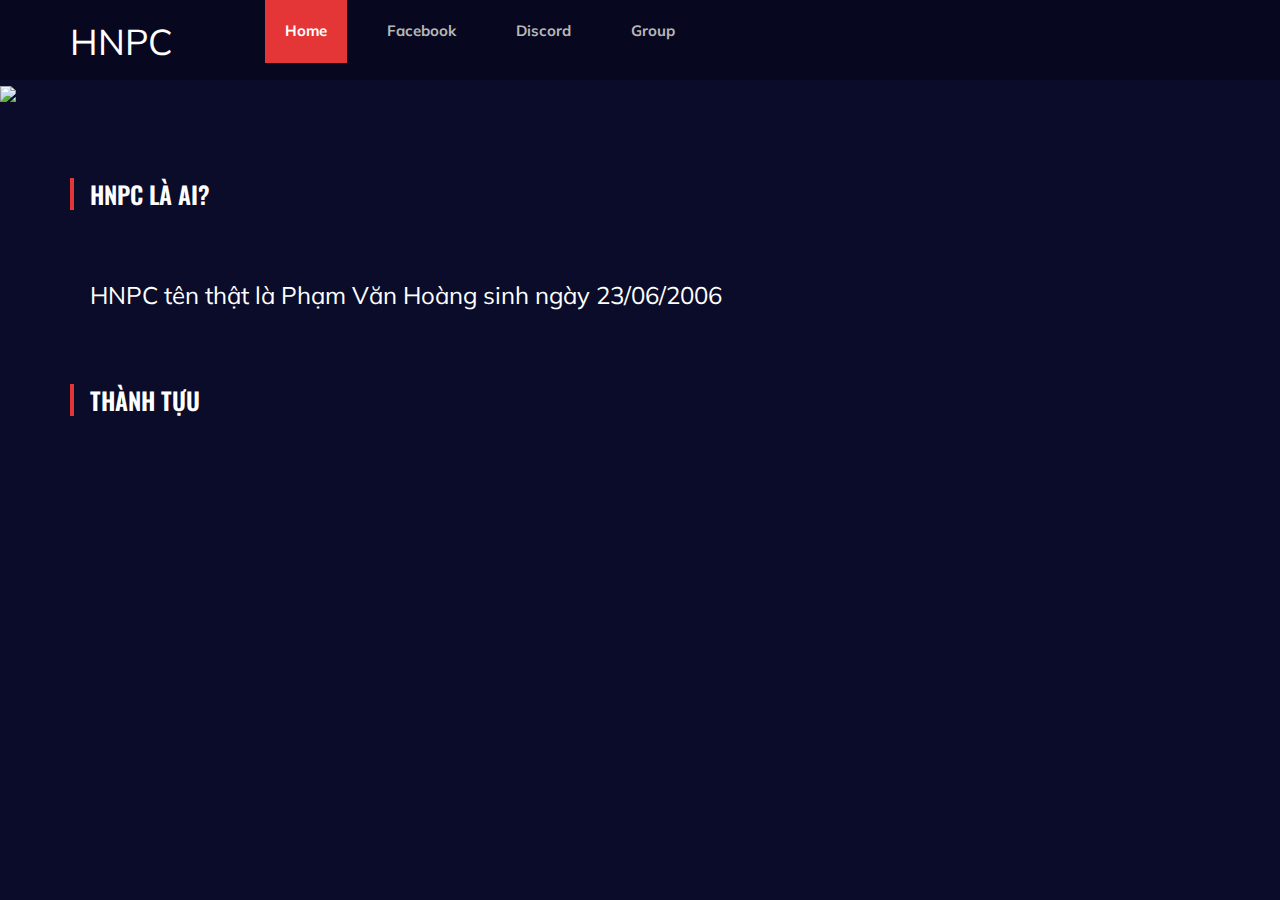
==== commit 3d52357e: "Merge branch 'main' of https://github.com/yushichivnllc/contact" ====
--- a/index.html
+++ b/index.html
@@ -149,4 +149,4 @@
       
 
 </body>
-1edb583e079494fe363a79a6ffc23436+
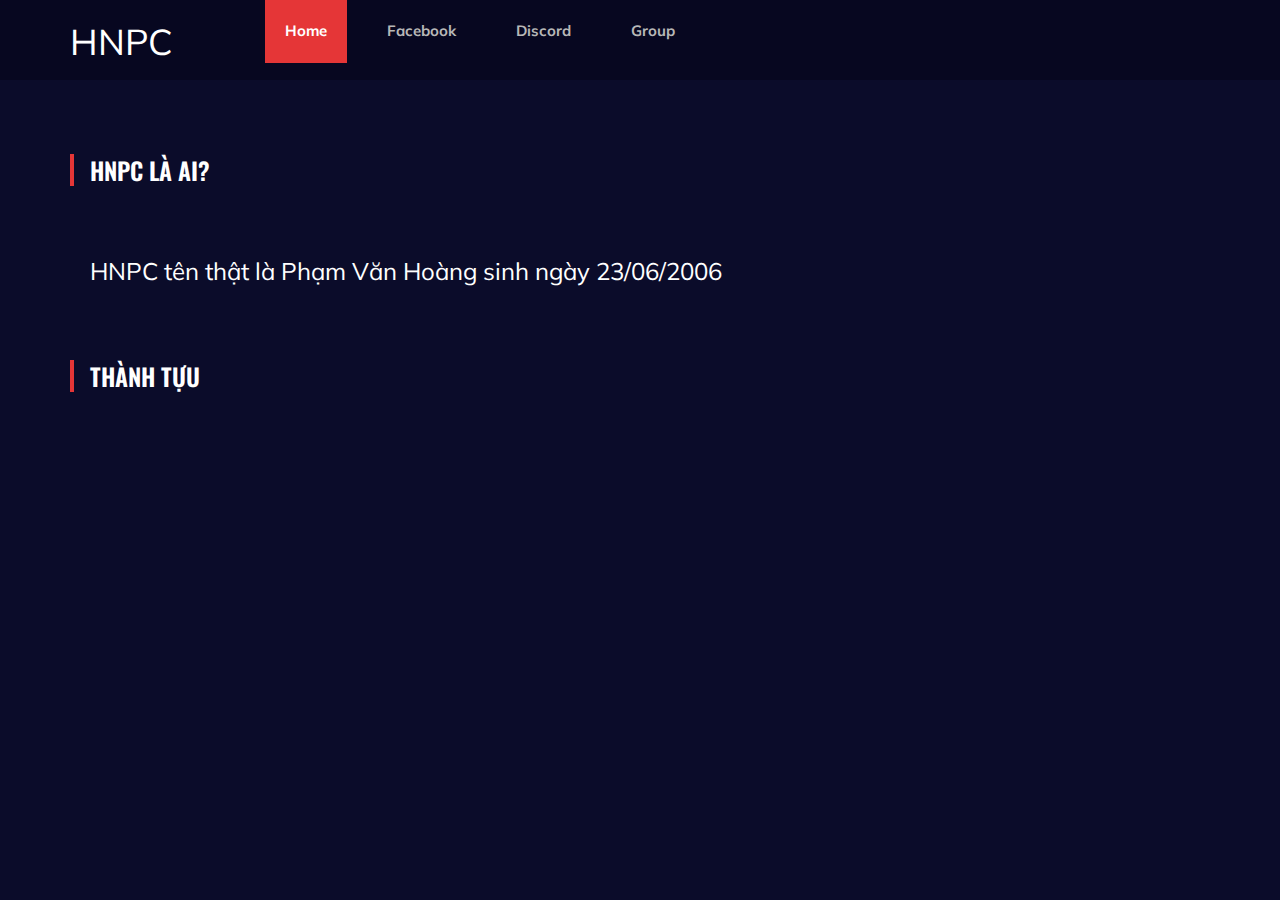
==== commit 372fa6c0: "fb" ====
--- a/index.html
+++ b/index.html
@@ -61,8 +61,7 @@
         </div>
     </header>
 
- <img src="https://scontent.fhan2-3.fna.fbcdn.net/v/t39.30808-6/367999731_1140665440670292_5129583768123472260_n.png?_nc_cat=111&ccb=1-7&_nc_sid=e3f864&_nc_ohc=1h3F0b_g-RoAX_cXSsn&_nc_ht=scontent.fhan2-3.fna&oh=00_AfDlmgV_z2hojPl4GbVsZe6TGpI0APqPNJpWd9ftsTf4Nw&oe=64E1947D">
-
+ 
 <!-- Product Section Begin -->
 <section class="product spad">
     <div class="container">
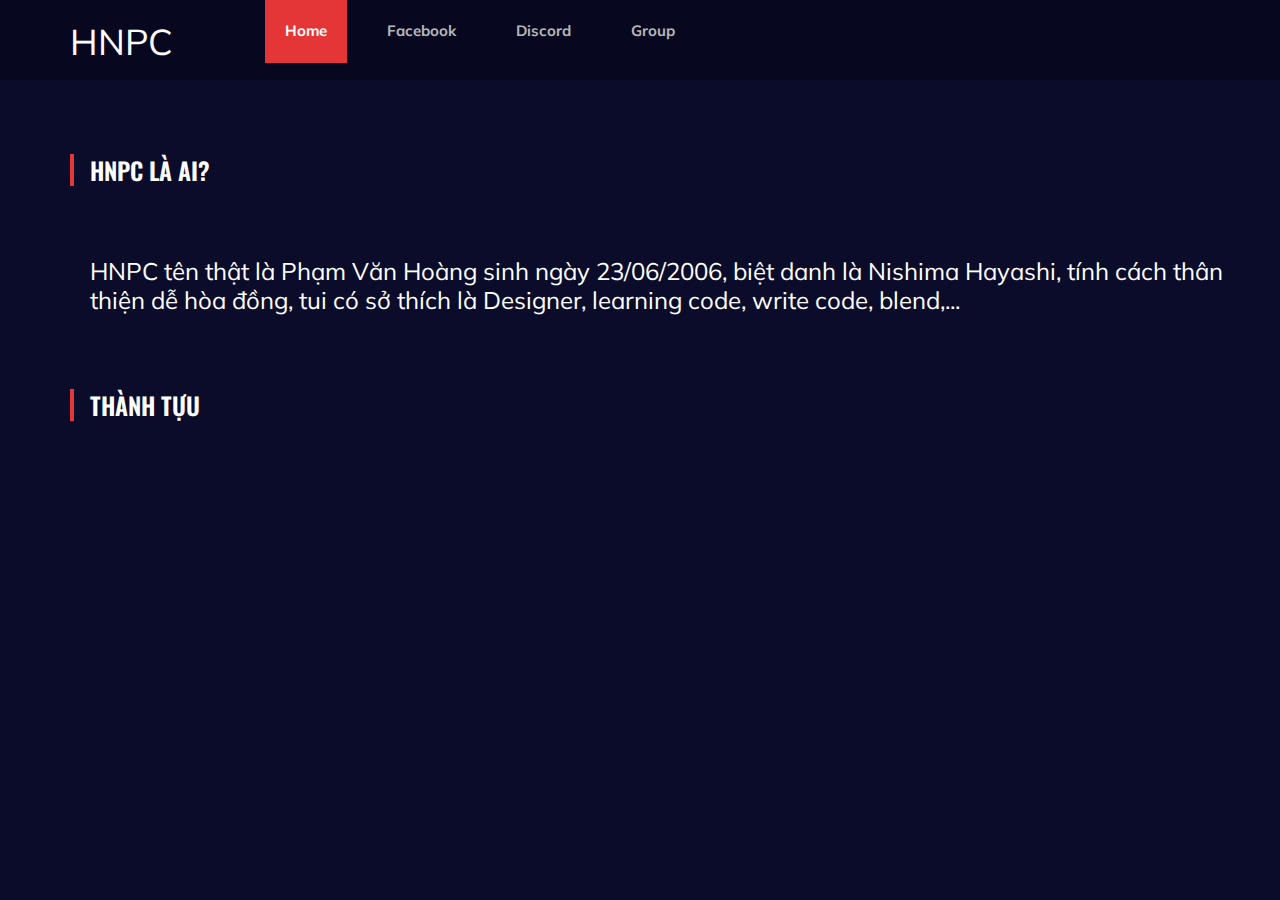
==== commit 62164be9: "gtyyy" ====
--- a/index.html
+++ b/index.html
@@ -82,7 +82,10 @@
     </section>
     
     <div>
-        <h4 class="info">HNPC tên thật là Phạm Văn Hoàng sinh ngày 23/06/2006</h4>  
+        <h4 class="info">HNPC tên thật là Phạm Văn Hoàng sinh ngày 23/06/2006, biệt danh là Nishima Hayashi,
+            tính cách thân thiện dễ hòa đồng, tui có sở thích là Designer, learning code, write code, blend,...
+            
+        </h4>  
     </div>
 
     <section class="product spad">
--- a/css/style.css
+++ b/css/style.css
@@ -8,7 +8,7 @@
 
 h4.info{
     margin-top: -5%;
-	margin-left: 7%;
+    margin-left: 7%;
 }
 
 h1,
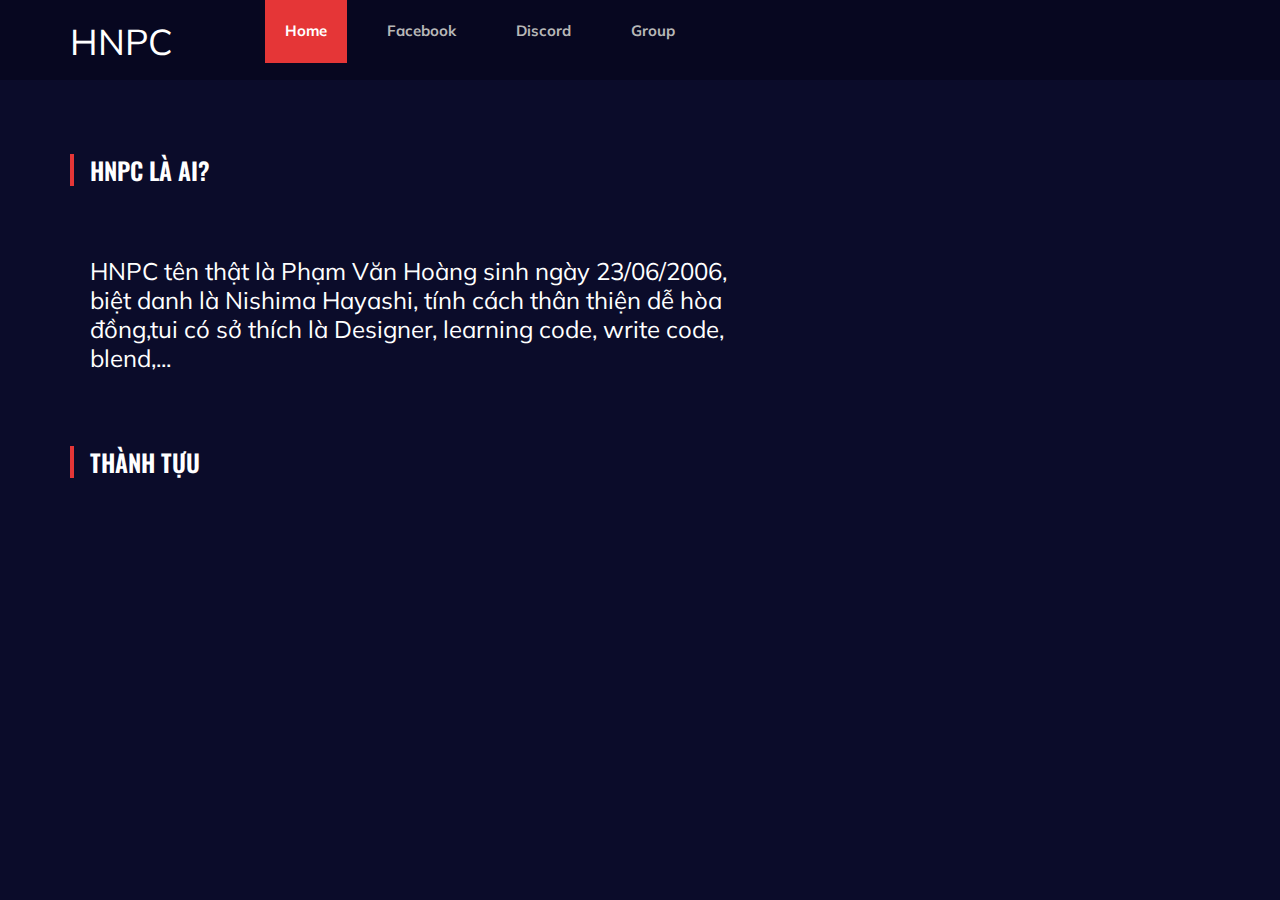
==== commit f4dca21f: "cách" ====
--- a/index.html
+++ b/index.html
@@ -82,10 +82,11 @@
     </section>
     
     <div>
-        <h4 class="info">HNPC tên thật là Phạm Văn Hoàng sinh ngày 23/06/2006, biệt danh là Nishima Hayashi,
-            tính cách thân thiện dễ hòa đồng, tui có sở thích là Designer, learning code, write code, blend,...
-            
-        </h4>  
+        <h4 class="info">HNPC tên thật là Phạm Văn Hoàng sinh ngày 23/06/2006,<br>biệt danh là Nishima Hayashi,
+            tính cách thân thiện dễ hòa<br>đồng,tui có sở thích là Designer, learning code, write code,<br>
+            blend,...
+        </h4> 
+         
     </div>
 
     <section class="product spad">
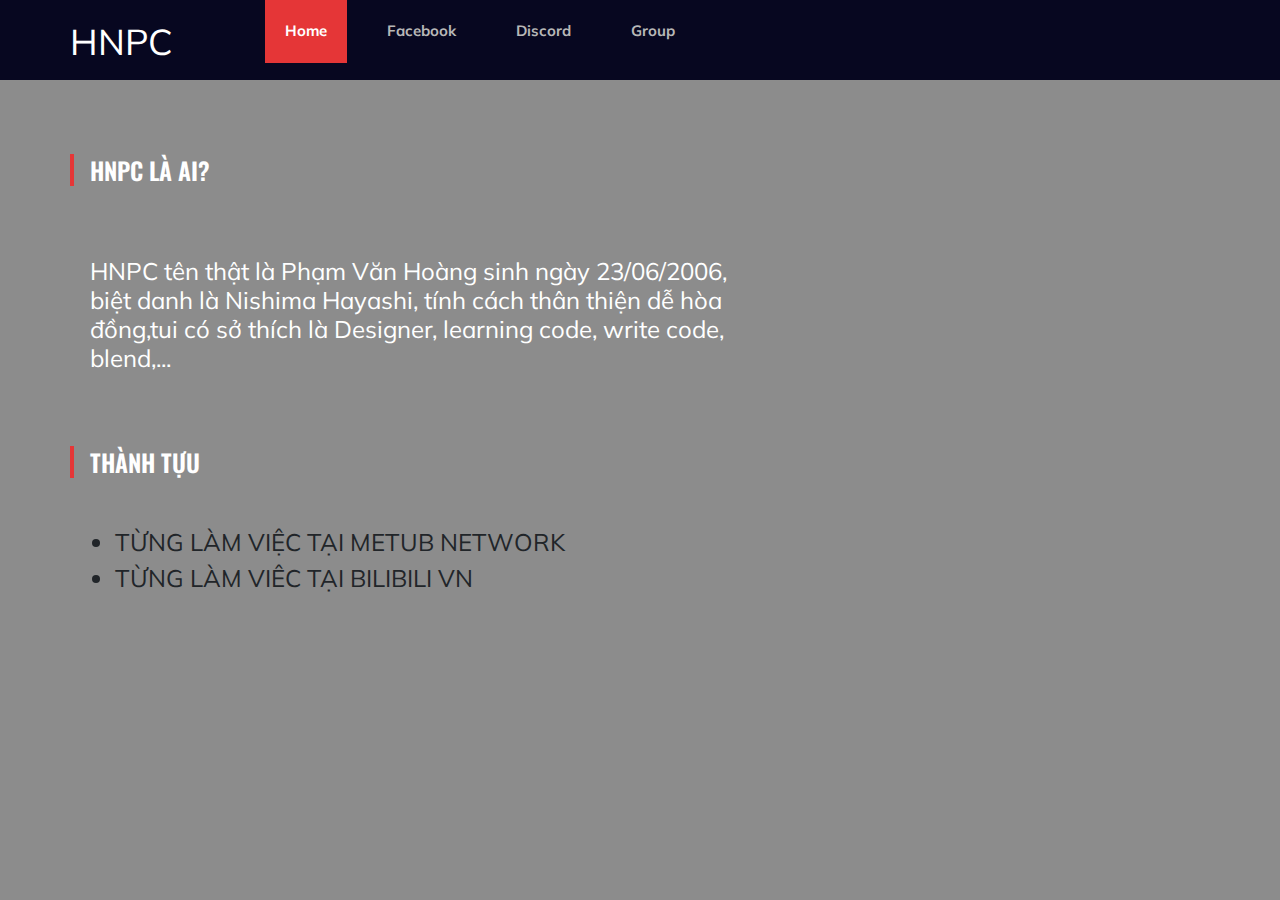
==== commit 8d260482: "123" ====
--- a/index.html
+++ b/index.html
@@ -85,8 +85,7 @@
         <h4 class="info">HNPC tên thật là Phạm Văn Hoàng sinh ngày 23/06/2006,<br>biệt danh là Nishima Hayashi,
             tính cách thân thiện dễ hòa<br>đồng,tui có sở thích là Designer, learning code, write code,<br>
             blend,...
-        </h4> 
-         
+        </h4>
     </div>
 
     <section class="product spad">
@@ -106,6 +105,15 @@
             </div>            
         </div>
     </section>
+
+    <div>
+        <ul class="vote">
+            <li>TỪNG LÀM VIỆC TẠI METUB NETWORK</li>
+            <li>TỪNG LÀM VIÊC TẠI BILIBILI VN</li>
+        </ul>
+    </div>
+
+    <!-- ảnh bên phải -->
 
      <!-- Js Plugins -->
      <script src="https://baclethanxa.me/js/jquery-3.3.1.min.js"></script>
--- a/css/style.css
+++ b/css/style.css
@@ -3,7 +3,19 @@
 	height: 100%;
 	font-family: "Mulish", sans-serif;
 	-webkit-font-smoothing: antialiased;
-	background: #0b0c2a;
+	background: #00000042;
+}
+
+.imgtetx{
+	margin-top: -6%;
+	margin-right: 20%;
+	size: 20px;
+}
+
+.vote{
+	margin-top: -7%;
+    margin-left: 9%;
+	font-size: 150%;
 }
 
 h4.info{
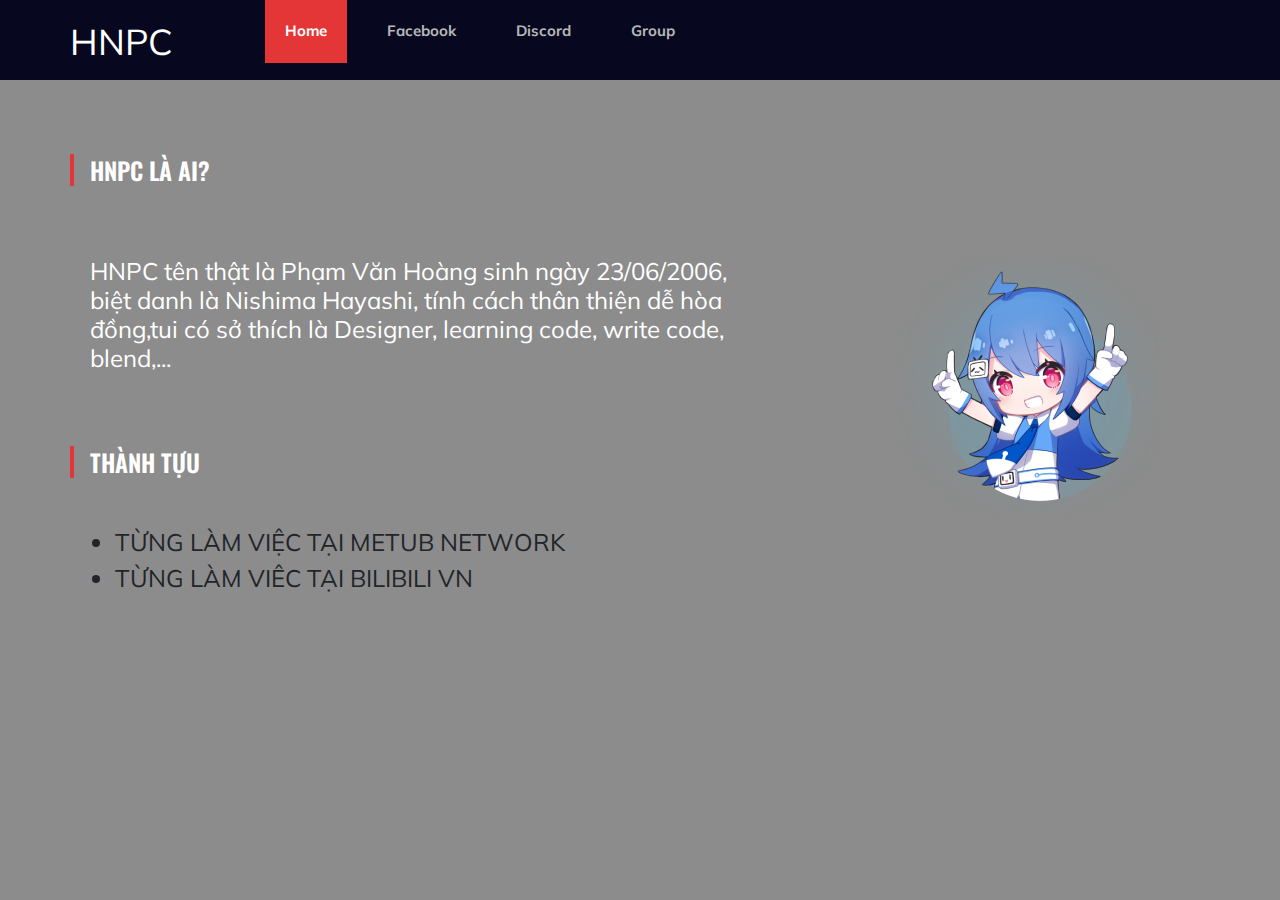
==== commit 5f5406b8: "emoji" ====
--- a/index.html
+++ b/index.html
@@ -115,6 +115,9 @@
 
     <!-- ảnh bên phải -->
 
+    <img class="imgtetx" src="/a3.png">
+
+
      <!-- Js Plugins -->
      <script src="https://baclethanxa.me/js/jquery-3.3.1.min.js"></script>
      <script src="https://baclethanxa.me/js/bootstrap.min.js"></script>
--- a/css/style.css
+++ b/css/style.css
@@ -6,11 +6,6 @@
 	background: #00000042;
 }
 
-.imgtetx{
-	margin-top: -6%;
-	margin-right: 20%;
-	size: 20px;
-}
 
 .vote{
 	margin-top: -7%;
@@ -69,7 +64,9 @@
 }
 
 img {
-	max-width: 100%;
+	margin-top: -450px;
+	max-width: 50%;
+	margin-left: 900px;
 }
 
 input:focus,
